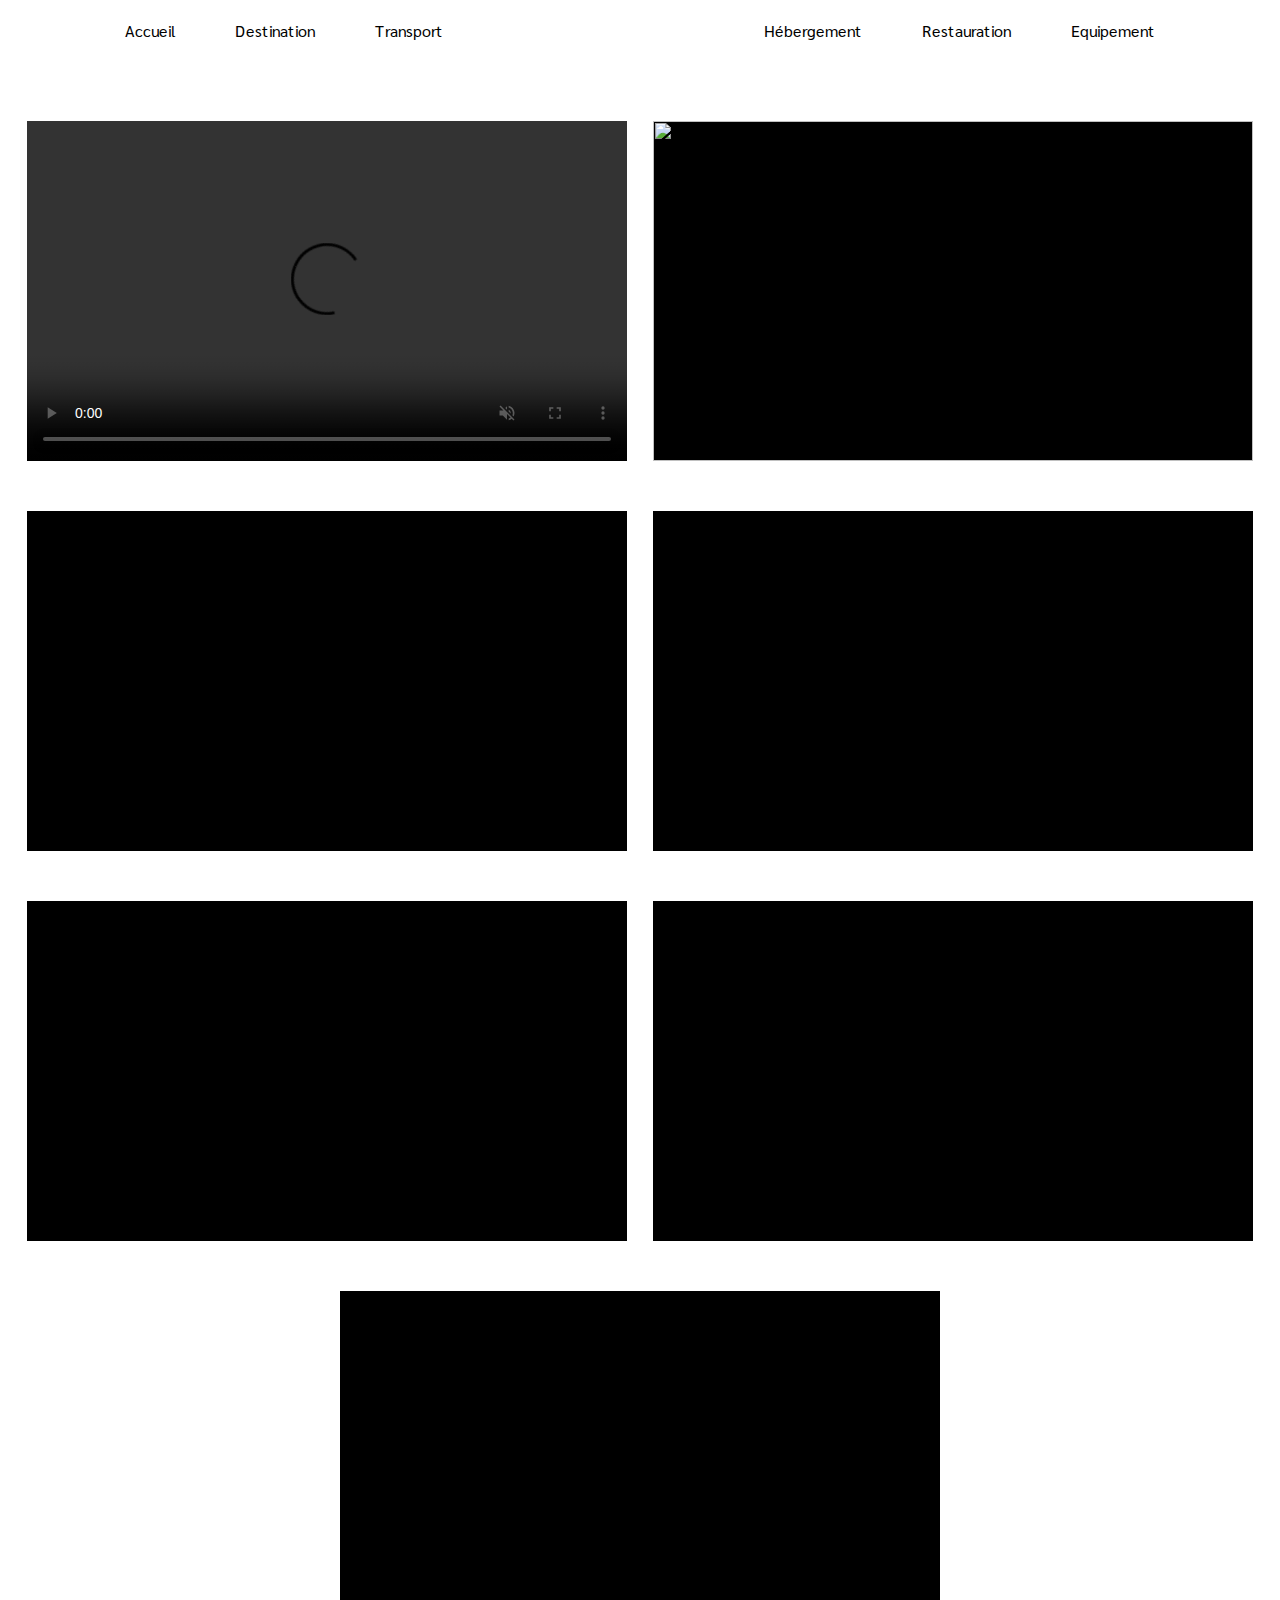
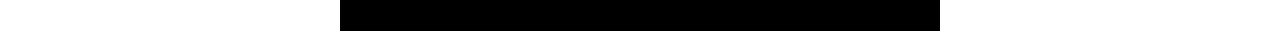
==== Index.html @ 056ba591 "allignement item" ====
<!DOCTYPE html>
<html lang="en">

<head>
    <meta charset="UTF-8">
    <meta name="viewport" content="width=device-width, initial-scale=1.0">
    <meta http-equiv="X-UA-Compatible" content="ie=edge">
    <link rel="stylesheet" href="style.css">
    <link href="https://fonts.googleapis.com/css?family=Sarabun" rel="stylesheet">
    <title>Travelspace</title>
</head>
<body>
    <header>
        <a href="Index.html" class="headertext" id="Accueil">Accueil</a>
        <a href="#" class="headertext" id="Destination">Destination</a>
        <a href="#" class="headertext" id="Transport">Transport</a>
        <a href="#"><img src="Images/Travel Space.png" height="50px" width="auto" /></a>
        <a href="#" class="headertext" id="Hebergement">Hébergement</a>
        <a href="#" class="headertext" id="Restauration">Restauration</a>
        <a href="#" class="headertext" id="Equipement">Equipement</a>
    </header>
    <section>
        <img id="header" src="Images/test.jpeg" alt="Image astro">
        <div id="selection">
            <!-- <img  src="https://images.pexels.com/photos/39644/robonaut-machines-dexterous-humanoid-39644.jpeg?auto=compress&cs=tinysrgb&h=750&w=1260"  class="background2"/>
                <img  src="https://images.pexels.com/photos/41952/neil-armstrong-armstrong-astronaut-space-suit-41952.jpeg?auto=compress&cs=tinysrgb&h=750&w=1260"  class="background2"/>
                <img  src="https://thumb2.holidaypirates.com/kA2Ewfh4G_0s_KQGOvPgg0GaUYo=/657x300/filters:watermark(https://thumb2.holidaypirates.com/5sW5Tf3i__SVWoK_9XfFxhHdUyQ=/657x300/https://media.voyagespirates.fr/images/badges/3315b7/5057.png,0,0,0):quality(90)/https://media.mv.urlaubspiraten.de/images/2018/09/5b8a5e2dc59318805834109miwc81n.jpg" class="background2"/> -->
            <video class="background2" src="Video/annonce" controls autoplay muted>Video</video>
            <!-- <div class="activite"> -->
                <!-- <div class="activiteimage"> -->
                    <img class="background2" src="https://images.pexels.com/photos/2156/sky-earth-space-working.jpg?auto=compress&cs=tinysrgb&h=750&w=1260"
                        alt="">
                    <!-- </div> -->
                <!-- <div class="activitetext">
                    <p>Découvrez "En apesanteur" notre nouvelle activité familial</p>
                </div> -->
            <!-- </div> -->
            <!-- <div class="conteneur"> -->
                <div class="background2"></div>
                <div class="background2"></div>
                <div class="background2"></div>
                <div class="background2"></div>
                <div class="background2"></div>
            <!-- </div> -->
        </div>
    </section>
</body>
</html>
---- style.css ----
* {
    margin: 0;
    padding: 0;
    font-family: 'Sarabun', sans-serif;
}

body {
    background-color: white;
}

header {
    background-color: white;;   
    height: 60px;
    width: 100%;
    position: fixed;
    top: 0;
    display: flex;
    justify-content: center;
    align-items: center;
}

#header {
    width: 100%;
    height: 500px;
    object-fit: cover;
    object-position: 0 -50px;
}
/* 
.headertext {
    background-color: #e0e0e0;
    height: auto;
    width: auto;
} */


a.headertext {
color: black;
text-decoration: none;
padding: 0 30px 0 30px;
}
/* .img2 {
    width: 100%;
    height: 500px;
    object-fit: cover;
    object-position: 0 -500px;
} */

/* div {
    width: 100%;
    height: 300px;
} */

h1 {
    color: white;
}

a:hover {
    color: #CCAC55;
    text-decoration: none;
}

.background {
    background-color: white;
    height: 200px;
    width: 200px;
}

#selection {
    display: flex;
    flex-direction: row;
    justify-content: space-evenly;
    align-items: center;
    margin-top: 50px;
    flex-wrap: wrap;
}

.background2 {
    height: 340px;
    width: 600px;
    background-color: black;
    margin-top: 50px;
}

.activite {
    position: relative;
    display: flex;
    align-items: center;
    justify-content: flex-end;
}

.conteneur
 {

 }

 .activiteimage {
     position: absolute;
     z-index: 1;
 }

 .activitetext {
     position: absolute;
     z-index: 2;
 }
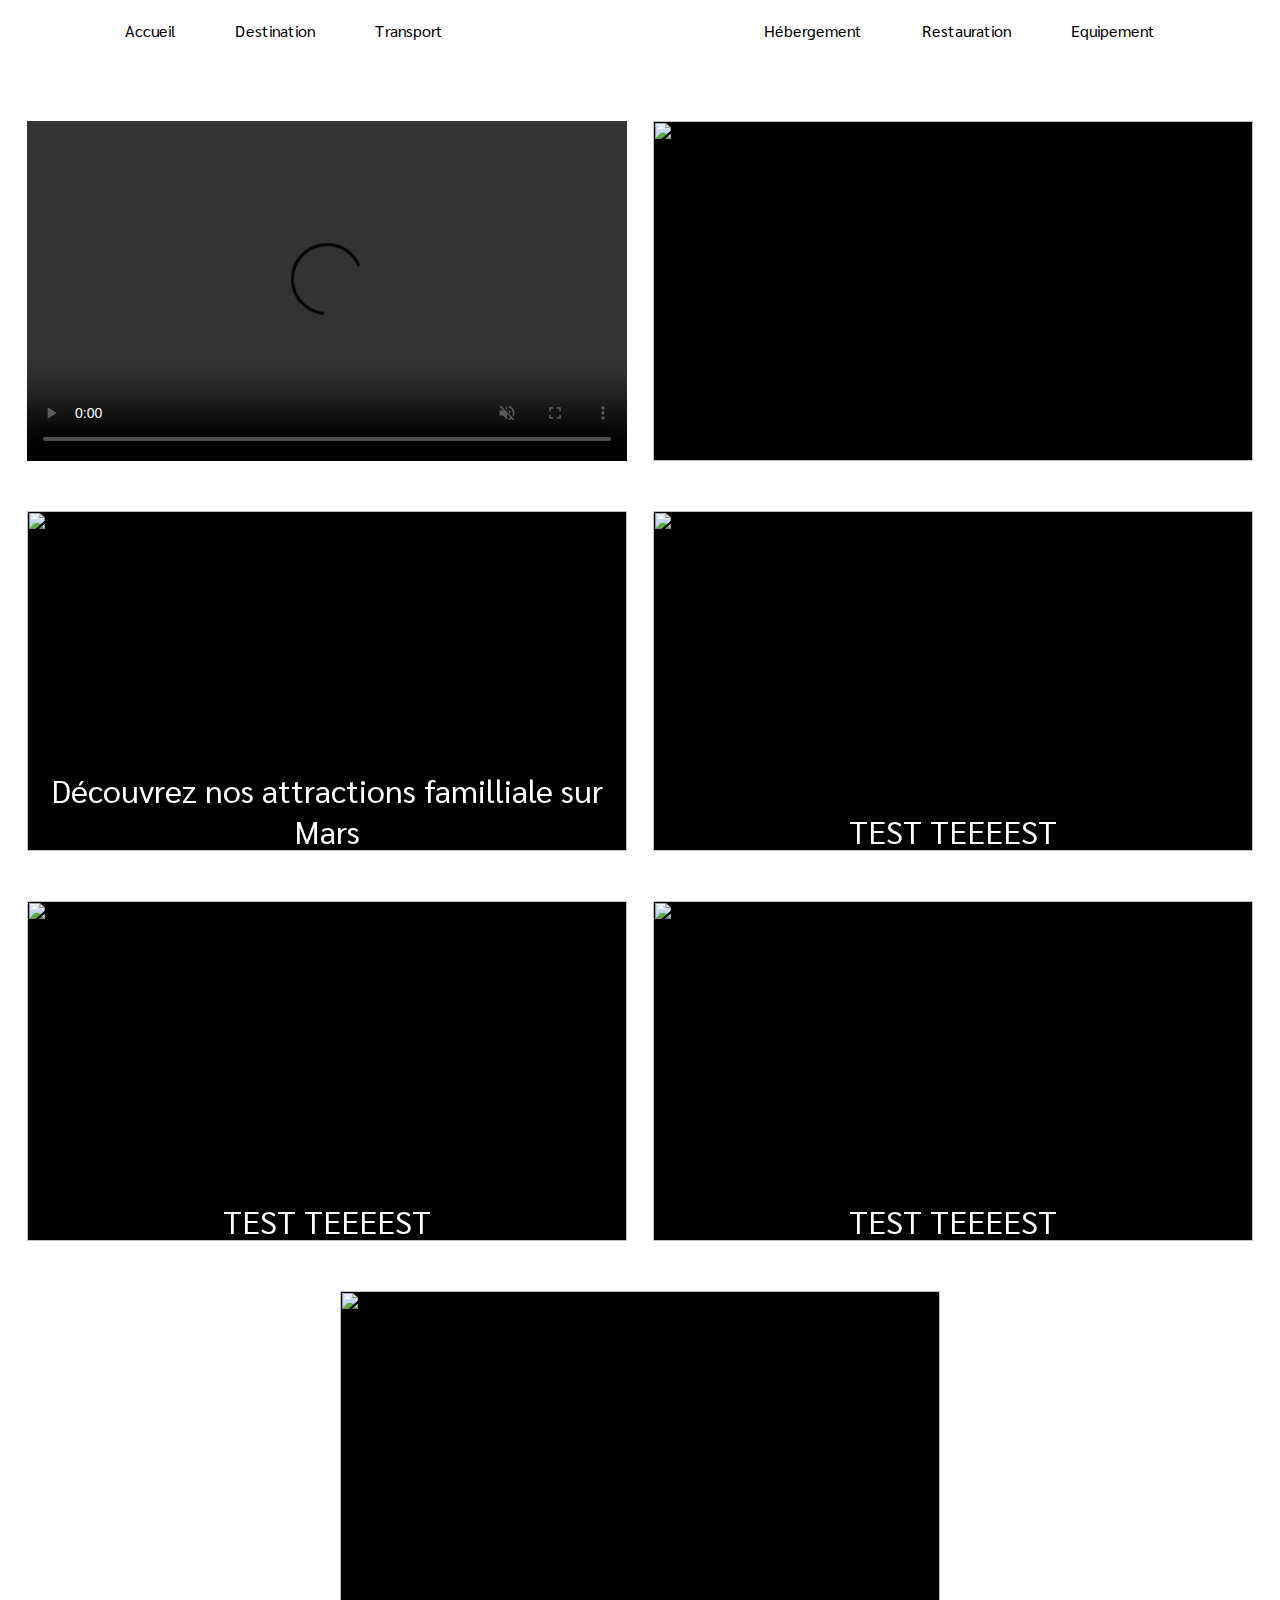
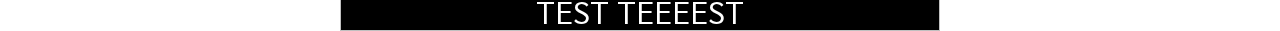
==== commit fe1577cd: "bandeau" ====
--- a/Index.html
+++ b/Index.html
@@ -9,6 +9,7 @@
     <link href="https://fonts.googleapis.com/css?family=Sarabun" rel="stylesheet">
     <title>Travelspace</title>
 </head>
+
 <body>
     <header>
         <a href="Index.html" class="headertext" id="Accueil">Accueil</a>
@@ -22,27 +23,102 @@
     <section>
         <img id="header" src="Images/test.jpeg" alt="Image astro">
         <div id="selection">
-            <!-- <img  src="https://images.pexels.com/photos/39644/robonaut-machines-dexterous-humanoid-39644.jpeg?auto=compress&cs=tinysrgb&h=750&w=1260"  class="background2"/>
-                <img  src="https://images.pexels.com/photos/41952/neil-armstrong-armstrong-astronaut-space-suit-41952.jpeg?auto=compress&cs=tinysrgb&h=750&w=1260"  class="background2"/>
-                <img  src="https://thumb2.holidaypirates.com/kA2Ewfh4G_0s_KQGOvPgg0GaUYo=/657x300/filters:watermark(https://thumb2.holidaypirates.com/5sW5Tf3i__SVWoK_9XfFxhHdUyQ=/657x300/https://media.voyagespirates.fr/images/badges/3315b7/5057.png,0,0,0):quality(90)/https://media.mv.urlaubspiraten.de/images/2018/09/5b8a5e2dc59318805834109miwc81n.jpg" class="background2"/> -->
             <video class="background2" src="Video/annonce" controls autoplay muted>Video</video>
-            <!-- <div class="activite"> -->
-                <!-- <div class="activiteimage"> -->
-                    <img class="background2" src="https://images.pexels.com/photos/2156/sky-earth-space-working.jpg?auto=compress&cs=tinysrgb&h=750&w=1260"
+
+
+
+
+
+            <div class="background2 background3" style="position: relative;">
+                <div class="bandeautext" style="position: absolute; z-index: 3">
+                    <img class="background2 backgroundimg backgroundbandeau" src="https://images.pexels.com/photos/2156/sky-earth-space-working.jpg?auto=compress&cs=tinysrgb&h=750&w=1260"
                         alt="">
-                    <!-- </div> -->
-                <!-- <div class="activitetext">
-                    <p>Découvrez "En apesanteur" notre nouvelle activité familial</p>
-                </div> -->
-            <!-- </div> -->
-            <!-- <div class="conteneur"> -->
-                <div class="background2"></div>
-                <div class="background2"></div>
-                <div class="background2"></div>
-                <div class="background2"></div>
-                <div class="background2"></div>
-            <!-- </div> -->
+
+                </div>
+                <div style="position: absolute;  width:600px; height:340px; z-index:2; bottom: 0; font-size:200%">
+                    <p class="bandeautext" style="text-align: center">Promo : 30% offert pour votre premier voyage spatial </p>
+
+
+                </div>
+            </div>
+
+
+
+            <div class="background2 background3" style="position: relative;">
+                <div style="position: absolute; z-index: 1">
+                    <img class="background2 backgroundimg" src="https://images.pexels.com/photos/1209751/pexels-photo-1209751.jpeg?auto=compress&cs=tinysrgb&h=750&w=1260"
+                        alt="">
+
+                </div>
+                <div style="position: absolute;  width:600px; height:340px; z-index:2; bottom: 0; font-size:200%">
+                    <p class="bandeautext" style="text-align: center">Découvrez nos attractions familliale sur Mars</p>
+
+
+                </div>
+            </div>
+
+
+
+            <div class="background2 background3" style="position: relative;">
+                <div style="position: absolute; z-index: 1">
+                    <img class="background2 backgroundimg" src="https://images.pexels.com/photos/2156/sky-earth-space-working.jpg?auto=compress&cs=tinysrgb&h=750&w=1260"
+                        alt="">
+
+                </div>
+                <div style="position: absolute;  width:600px; height:340px; z-index:2; bottom: 0; font-size:200%">
+                    <p class="bandeautext" style="text-align: center">TEST TEEEEST</p>
+
+
+                </div>
+            </div>
+
+
+
+            <div class="background2 background3" style="position: relative;">
+                <div style="position: absolute; z-index: 1">
+                    <img class="background2 backgroundimg" src="https://images.pexels.com/photos/2156/sky-earth-space-working.jpg?auto=compress&cs=tinysrgb&h=750&w=1260"
+                        alt="">
+
+                </div>
+                <div style="position: absolute;  width:600px; height:340px; z-index:2; bottom: 0; font-size:200%">
+                    <p class="bandeautext" style="text-align: center">TEST TEEEEST</p>
+
+
+                </div>
+            </div>
+
+
+
+            <div class="background2 background3" style="position: relative;">
+                <div style="position: absolute; z-index: 1">
+                    <img class="background2 backgroundimg" src="https://images.pexels.com/photos/2156/sky-earth-space-working.jpg?auto=compress&cs=tinysrgb&h=750&w=1260"
+                        alt="">
+
+                </div>
+                <div style="position: absolute;  width:600px; height:340px; z-index:2; bottom: 0; font-size:200%">
+                    <p class="bandeautext" style="text-align: center">TEST TEEEEST</p>
+
+
+                </div>
+            </div>
+
+
+
+            <div class="background2 background3" style="position: relative;">
+                <div style="position: absolute; z-index: 1">
+                    <img class="background2 backgroundimg" src="https://images.pexels.com/photos/2156/sky-earth-space-working.jpg?auto=compress&cs=tinysrgb&h=750&w=1260"
+                        alt="">
+
+                </div>
+                <div style="position: absolute;  width:600px; height:340px; z-index:2; bottom: 0; font-size:200%">
+                    <p class="bandeautext" style="text-align: center">TEST TEEEEST</p>
+
+
+                </div>
+            </div>
+
         </div>
     </section>
 </body>
+
 </html>--- a/style.css
+++ b/style.css
@@ -72,6 +72,8 @@
     align-items: center;
     margin-top: 50px;
     flex-wrap: wrap;
+    position: relative;
+    text-align: center;
 }
 
 .background2 {
@@ -79,6 +81,7 @@
     width: 600px;
     background-color: black;
     margin-top: 50px;
+    
 }
 
 .activite {
@@ -101,4 +104,23 @@
  .activitetext {
      position: absolute;
      z-index: 2;
- }+ }
+
+ .backgroundimg {
+     margin-top: 0;
+ }
+
+ .background3 :last-child {
+    display: flex; 
+    justify-content: center;
+    align-items: flex-end;
+    color: white;
+    border-block-end: black 20px;
+    
+ }
+
+/* .bandeautext {
+    z-index: 3;
+}
+    
+} */
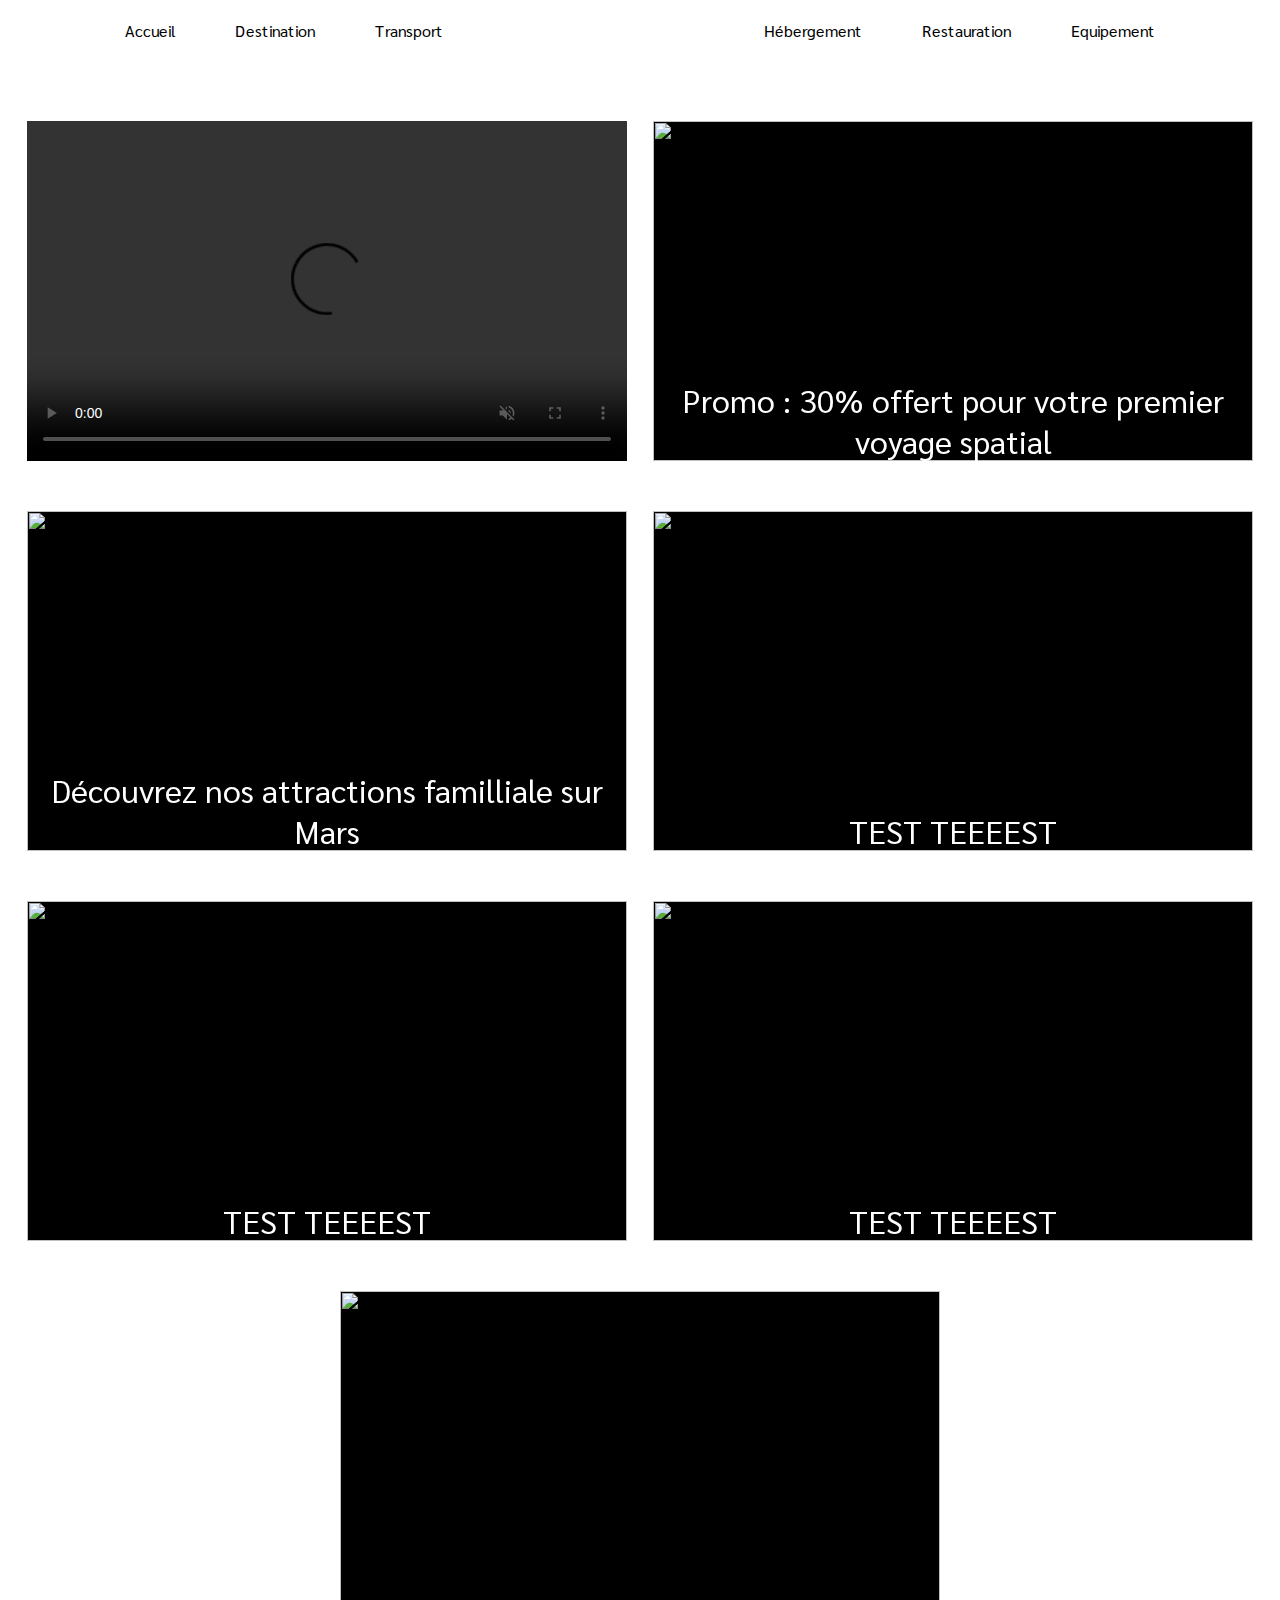
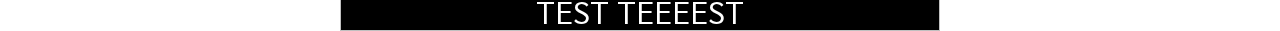
==== commit 4f1975ed: "bandeau2" ====
--- a/Index.html
+++ b/Index.html
@@ -30,7 +30,7 @@
 
 
             <div class="background2 background3" style="position: relative;">
-                <div class="bandeautext" style="position: absolute; z-index: 3">
+                <div class="bandeautext"style="position: absolute; z-index: 1">
                     <img class="background2 backgroundimg backgroundbandeau" src="https://images.pexels.com/photos/2156/sky-earth-space-working.jpg?auto=compress&cs=tinysrgb&h=750&w=1260"
                         alt="">
 
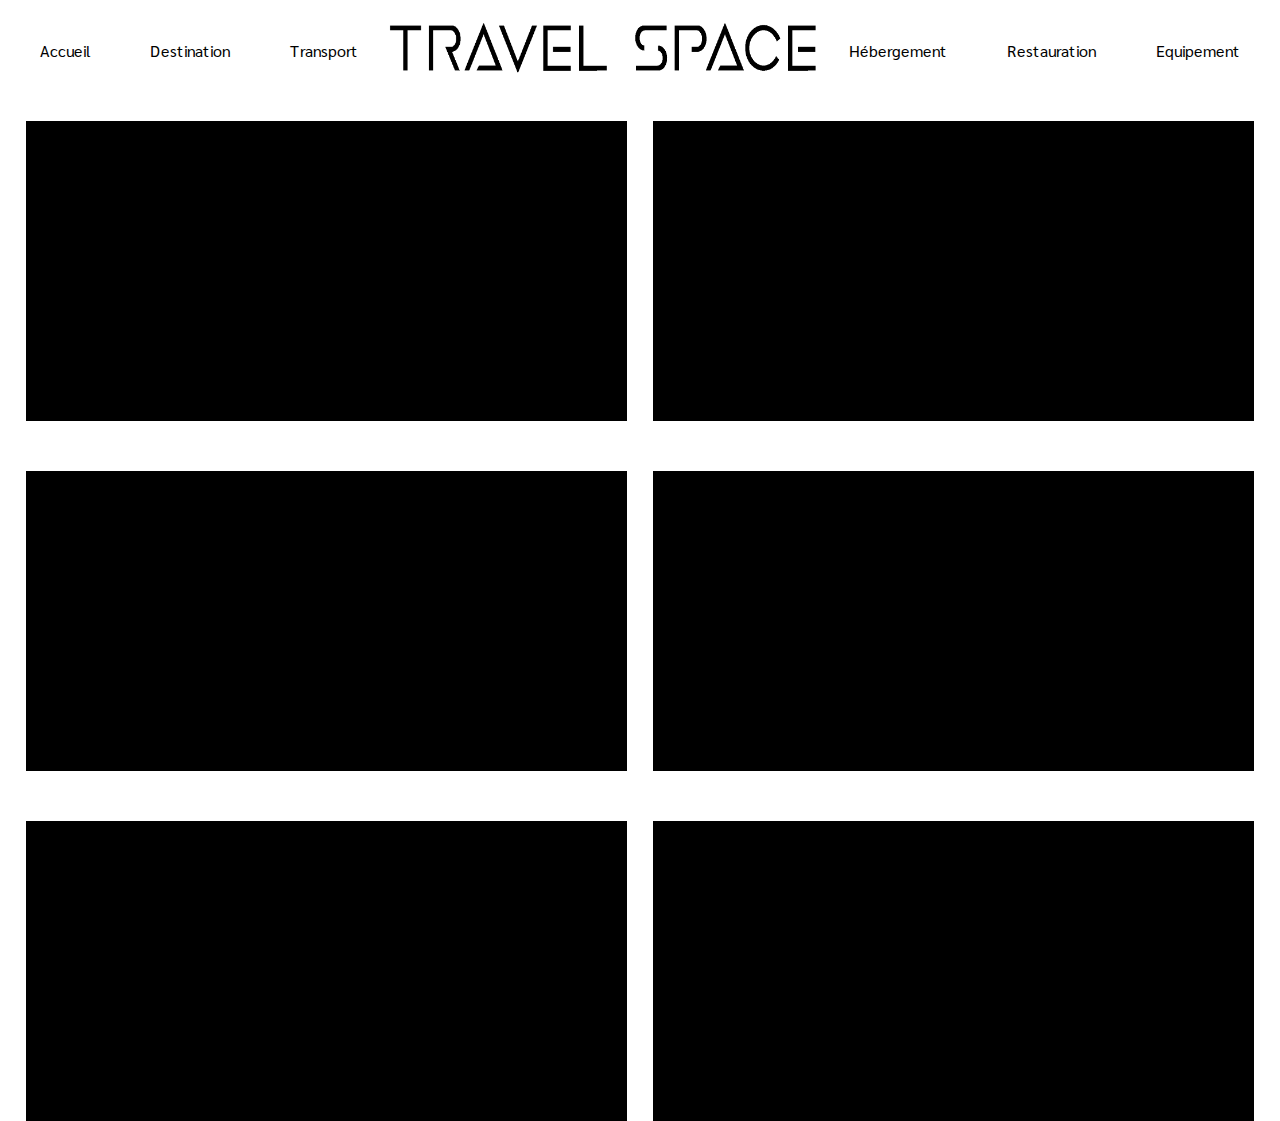
==== commit b1c97122: "creation pages supplémentaires" ====
--- a/Index.html
+++ b/Index.html
@@ -10,115 +10,41 @@
     <title>Travelspace</title>
 </head>
 
-<body>
-    <header>
-        <a href="Index.html" class="headertext" id="Accueil">Accueil</a>
-        <a href="#" class="headertext" id="Destination">Destination</a>
-        <a href="#" class="headertext" id="Transport">Transport</a>
-        <a href="#"><img src="Images/Travel Space.png" height="50px" width="auto" /></a>
-        <a href="#" class="headertext" id="Hebergement">Hébergement</a>
-        <a href="#" class="headertext" id="Restauration">Restauration</a>
-        <a href="#" class="headertext" id="Equipement">Equipement</a>
-    </header>
-    <section>
-        <img id="header" src="Images/test.jpeg" alt="Image astro">
-        <div id="selection">
-            <video class="background2" src="Video/annonce" controls autoplay muted>Video</video>
 
 
 
+<body>
 
+    <header>
+        <a href="/Index.html" class="headertext" id="Accueil">Accueil</a>
+        <a href="/Destination/destination.html" class="headertext" id="Destination">Destination</a>
+        <a href="/Transport/transport.html" class="headertext" id="Transport">Transport</a>
+        <a href="#"><img  src="Images/TravelSpace.png" height="50px" width="auto"/></a>
+        <a href="/Hebergement/hebergement.html" class="headertext" id="Hebergement">Hébergement</a>
+        <a href="/Restauration/restauration.html" class="headertext" id="Restauration">Restauration</a>
+        <a href="/Equipement/equipement.html" class="headertext" id="Equipement">Equipement</a>
+    </header>
 
-            <div class="background2 background3" style="position: relative;">
-                <div class="bandeautext"style="position: absolute; z-index: 1">
-                    <img class="background2 backgroundimg backgroundbandeau" src="https://images.pexels.com/photos/2156/sky-earth-space-working.jpg?auto=compress&cs=tinysrgb&h=750&w=1260"
-                        alt="">
+    <section>
+        <img id="header" src="Images/test.jpeg" alt="Image astro">
+            <div id="selection">
+                <!-- <img  src="https://images.pexels.com/photos/39644/robonaut-machines-dexterous-humanoid-39644.jpeg?auto=compress&cs=tinysrgb&h=750&w=1260"  class="background2"/>
+                <img  src="https://images.pexels.com/photos/41952/neil-armstrong-armstrong-astronaut-space-suit-41952.jpeg?auto=compress&cs=tinysrgb&h=750&w=1260"  class="background2"/>
+                <img  src="https://thumb2.holidaypirates.com/kA2Ewfh4G_0s_KQGOvPgg0GaUYo=/657x300/filters:watermark(https://thumb2.holidaypirates.com/5sW5Tf3i__SVWoK_9XfFxhHdUyQ=/657x300/https://media.voyagespirates.fr/images/badges/3315b7/5057.png,0,0,0):quality(90)/https://media.mv.urlaubspiraten.de/images/2018/09/5b8a5e2dc59318805834109miwc81n.jpg" class="background2"/> -->
+                <div class="background2"></div>
+                <div class="background2"></div>
+                <div class="background2"></div>
+                <div class="background2"></div>
+                <div class="background2"></div>
+                <div class="background2"></div>
+            </div>
+    </section>
 
-                </div>
-                <div style="position: absolute;  width:600px; height:340px; z-index:2; bottom: 0; font-size:200%">
-                    <p class="bandeautext" style="text-align: center">Promo : 30% offert pour votre premier voyage spatial </p>
-
-
-                </div>
-            </div>
-
-
-
-            <div class="background2 background3" style="position: relative;">
-                <div style="position: absolute; z-index: 1">
-                    <img class="background2 backgroundimg" src="https://images.pexels.com/photos/1209751/pexels-photo-1209751.jpeg?auto=compress&cs=tinysrgb&h=750&w=1260"
-                        alt="">
-
-                </div>
-                <div style="position: absolute;  width:600px; height:340px; z-index:2; bottom: 0; font-size:200%">
-                    <p class="bandeautext" style="text-align: center">Découvrez nos attractions familliale sur Mars</p>
-
-
-                </div>
-            </div>
-
-
-
-            <div class="background2 background3" style="position: relative;">
-                <div style="position: absolute; z-index: 1">
-                    <img class="background2 backgroundimg" src="https://images.pexels.com/photos/2156/sky-earth-space-working.jpg?auto=compress&cs=tinysrgb&h=750&w=1260"
-                        alt="">
-
-                </div>
-                <div style="position: absolute;  width:600px; height:340px; z-index:2; bottom: 0; font-size:200%">
-                    <p class="bandeautext" style="text-align: center">TEST TEEEEST</p>
-
-
-                </div>
-            </div>
-
-
-
-            <div class="background2 background3" style="position: relative;">
-                <div style="position: absolute; z-index: 1">
-                    <img class="background2 backgroundimg" src="https://images.pexels.com/photos/2156/sky-earth-space-working.jpg?auto=compress&cs=tinysrgb&h=750&w=1260"
-                        alt="">
-
-                </div>
-                <div style="position: absolute;  width:600px; height:340px; z-index:2; bottom: 0; font-size:200%">
-                    <p class="bandeautext" style="text-align: center">TEST TEEEEST</p>
-
-
-                </div>
-            </div>
-
-
-
-            <div class="background2 background3" style="position: relative;">
-                <div style="position: absolute; z-index: 1">
-                    <img class="background2 backgroundimg" src="https://images.pexels.com/photos/2156/sky-earth-space-working.jpg?auto=compress&cs=tinysrgb&h=750&w=1260"
-                        alt="">
-
-                </div>
-                <div style="position: absolute;  width:600px; height:340px; z-index:2; bottom: 0; font-size:200%">
-                    <p class="bandeautext" style="text-align: center">TEST TEEEEST</p>
-
-
-                </div>
-            </div>
-
-
-
-            <div class="background2 background3" style="position: relative;">
-                <div style="position: absolute; z-index: 1">
-                    <img class="background2 backgroundimg" src="https://images.pexels.com/photos/2156/sky-earth-space-working.jpg?auto=compress&cs=tinysrgb&h=750&w=1260"
-                        alt="">
-
-                </div>
-                <div style="position: absolute;  width:600px; height:340px; z-index:2; bottom: 0; font-size:200%">
-                    <p class="bandeautext" style="text-align: center">TEST TEEEEST</p>
-
-
-                </div>
-            </div>
-
-        </div>
-    </section>
+    <footer>
+        <div class="mentionlegales"></div>
+        
+    </footer>
+    
 </body>
 
 </html>--- a/style.css
+++ b/style.css
@@ -6,17 +6,24 @@
 
 body {
     background-color: white;
+     
+
+
+    
 }
 
 header {
     background-color: white;;   
-    height: 60px;
+    height: 100px;
     width: 100%;
     position: fixed;
     top: 0;
     display: flex;
     justify-content: center;
     align-items: center;
+    
+    
+    
 }
 
 #header {
@@ -24,19 +31,21 @@
     height: 500px;
     object-fit: cover;
     object-position: 0 -50px;
+    
 }
-/* 
-.headertext {
+
+#headertext {
     background-color: #e0e0e0;
-    height: auto;
-    width: auto;
-} */
+    height: 50px;
+}
 
 
 a.headertext {
-color: black;
-text-decoration: none;
-padding: 0 30px 0 30px;
+    color: black;
+    text-decoration: none;
+    padding: 0 30px 0 30px;
+
+
 }
 /* .img2 {
     width: 100%;
@@ -45,10 +54,11 @@
     object-position: 0 -500px;
 } */
 
-/* div {
+div {
     width: 100%;
     height: 300px;
-} */
+    
+}
 
 h1 {
     color: white;
@@ -57,6 +67,7 @@
 a:hover {
     color: #CCAC55;
     text-decoration: none;
+    
 }
 
 .background {
@@ -66,61 +77,38 @@
 }
 
 #selection {
+
     display: flex;
     flex-direction: row;
     justify-content: space-evenly;
     align-items: center;
     margin-top: 50px;
     flex-wrap: wrap;
-    position: relative;
-    text-align: center;
 }
 
 .background2 {
-    height: 340px;
-    width: 600px;
+    
+    height: 300px;
+    width: 601px;
     background-color: black;
     margin-top: 50px;
+
+}
+/* css page destination */
+
+.photosdestination {
+    display: flex;
+    flex-direction: row;
+    justify-content: space-around;
+    margin-top: 250px;
     
 }
-
-.activite {
-    position: relative;
-    display: flex;
-    align-items: center;
-    justify-content: flex-end;
+.photomars {
+    height: 550px; 
+    width: 700px;
 }
 
-.conteneur
- {
-
- }
-
- .activiteimage {
-     position: absolute;
-     z-index: 1;
- }
-
- .activitetext {
-     position: absolute;
-     z-index: 2;
- }
-
- .backgroundimg {
-     margin-top: 0;
- }
-
- .background3 :last-child {
-    display: flex; 
-    justify-content: center;
-    align-items: flex-end;
-    color: white;
-    border-block-end: black 20px;
-    
- }
-
-/* .bandeautext {
-    z-index: 3;
-}
-    
-} */
+.photolune {
+    height: 550px; 
+    width: 700px;
+}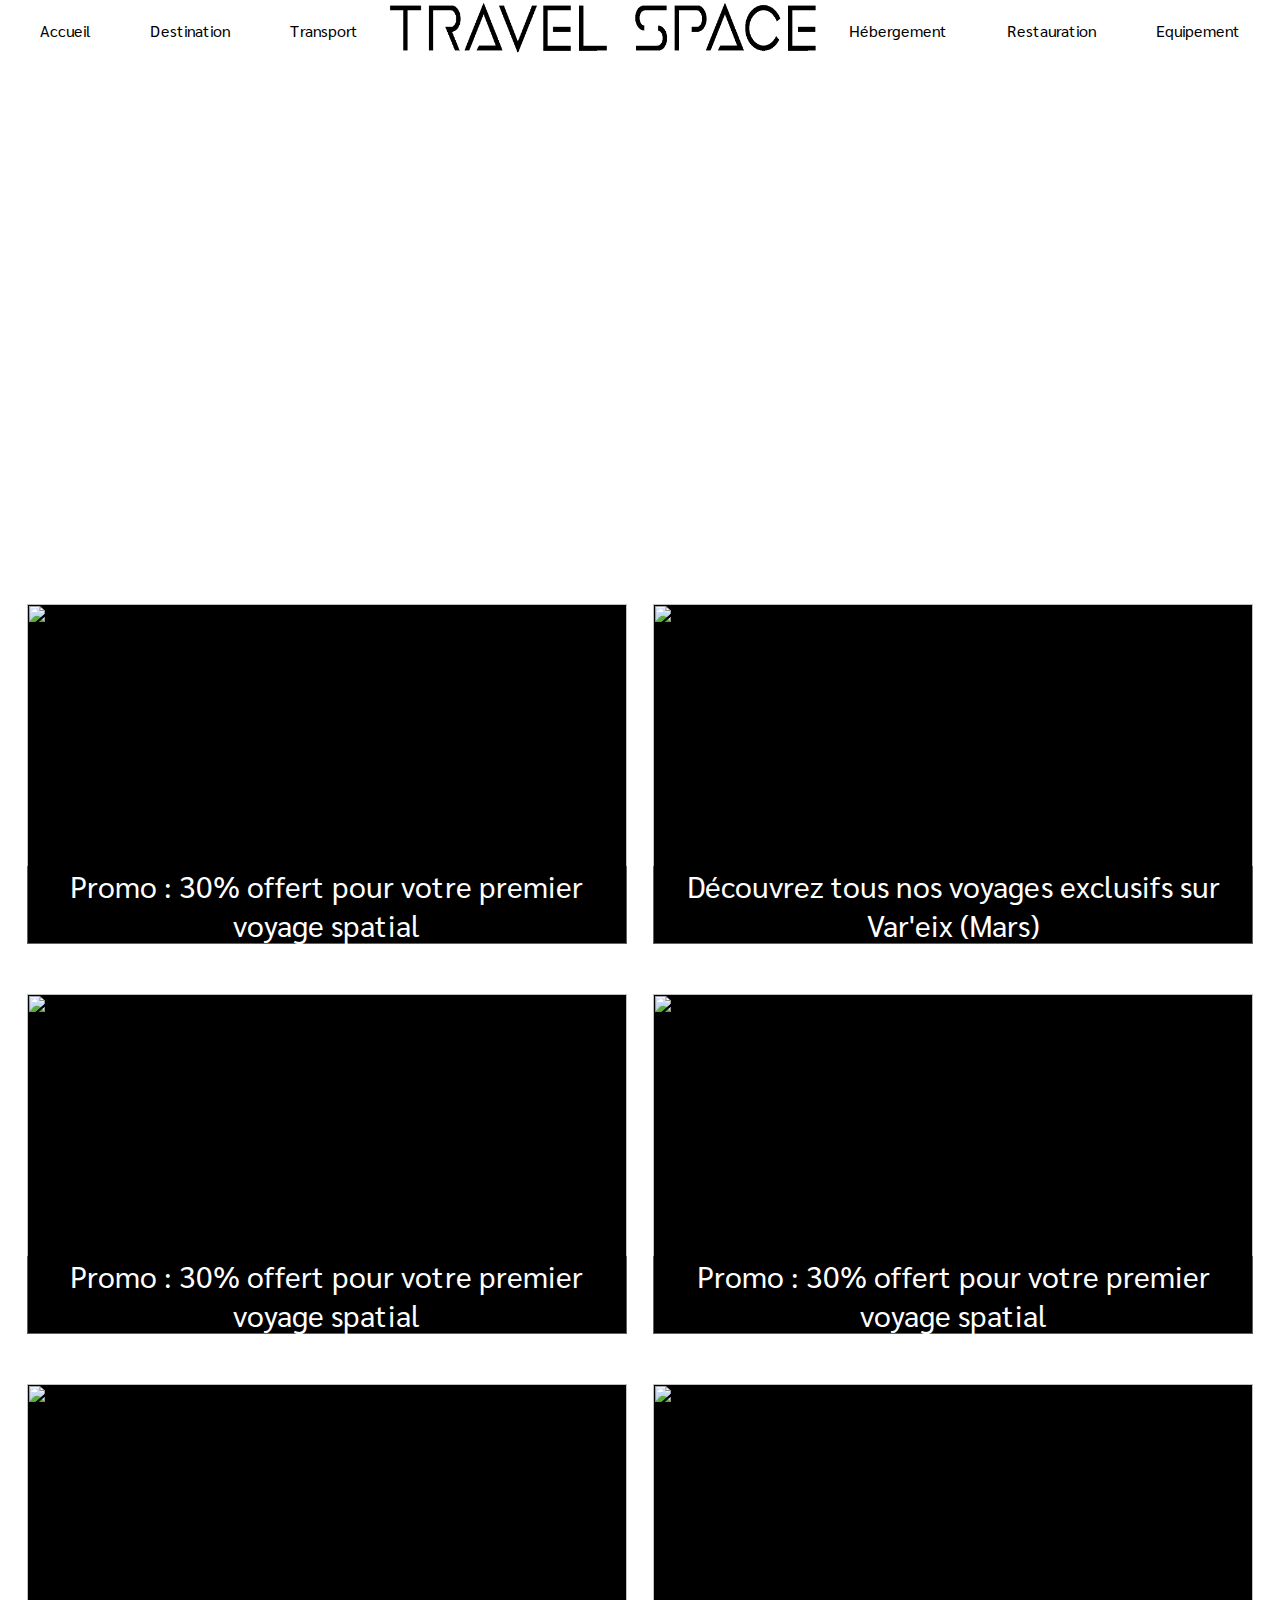
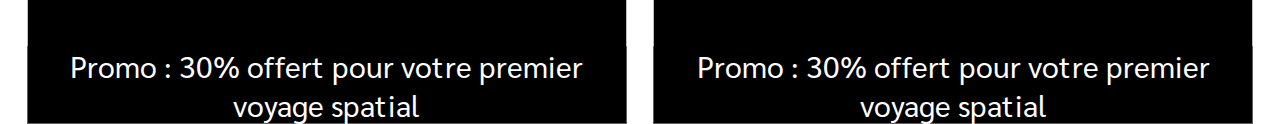
==== commit aef2de98: "Modification" ====
--- a/Index.html
+++ b/Index.html
@@ -10,41 +10,126 @@
     <title>Travelspace</title>
 </head>
 
+<body>
+    <header>
+        <a href="Index.html" class="headertext" id="Accueil">Accueil</a>
+        <a href="#" class="headertext" id="Destination">Destination</a>
+        <a href="#" class="headertext" id="Transport">Transport</a>
+        <a href="#"><img src="Images/TravelSpace.png" height="50px" width="auto" /></a>
+        <a href="#" class="headertext" id="Hebergement">Hébergement</a>
+        <a href="#" class="headertext" id="Restauration">Restauration</a>
+        <a href="#" class="headertext" id="Equipement">Equipement</a>
+    </header>
+    <section>
+        <video id="header" src="Video/sky.mp4" autoplay loop></video>
+        <div id="selection">
 
 
 
-<body>
+            
 
-    <header>
-        <a href="/Index.html" class="headertext" id="Accueil">Accueil</a>
-        <a href="/Destination/destination.html" class="headertext" id="Destination">Destination</a>
-        <a href="/Transport/transport.html" class="headertext" id="Transport">Transport</a>
-        <a href="#"><img  src="Images/TravelSpace.png" height="50px" width="auto"/></a>
-        <a href="/Hebergement/hebergement.html" class="headertext" id="Hebergement">Hébergement</a>
-        <a href="/Restauration/restauration.html" class="headertext" id="Restauration">Restauration</a>
-        <a href="/Equipement/equipement.html" class="headertext" id="Equipement">Equipement</a>
-    </header>
 
-    <section>
-        <img id="header" src="Images/test.jpeg" alt="Image astro">
-            <div id="selection">
-                <!-- <img  src="https://images.pexels.com/photos/39644/robonaut-machines-dexterous-humanoid-39644.jpeg?auto=compress&cs=tinysrgb&h=750&w=1260"  class="background2"/>
-                <img  src="https://images.pexels.com/photos/41952/neil-armstrong-armstrong-astronaut-space-suit-41952.jpeg?auto=compress&cs=tinysrgb&h=750&w=1260"  class="background2"/>
-                <img  src="https://thumb2.holidaypirates.com/kA2Ewfh4G_0s_KQGOvPgg0GaUYo=/657x300/filters:watermark(https://thumb2.holidaypirates.com/5sW5Tf3i__SVWoK_9XfFxhHdUyQ=/657x300/https://media.voyagespirates.fr/images/badges/3315b7/5057.png,0,0,0):quality(90)/https://media.mv.urlaubspiraten.de/images/2018/09/5b8a5e2dc59318805834109miwc81n.jpg" class="background2"/> -->
-                <div class="background2"></div>
-                <div class="background2"></div>
-                <div class="background2"></div>
-                <div class="background2"></div>
-                <div class="background2"></div>
-                <div class="background2"></div>
-            </div>
+
+                    <div class="background2 background3 parent" style="position: relative;" >
+                        <div  class="bandeautext child bg-one" style="position: absolute; z-index: 1" >
+                            <img class="background2 backgroundimg backgroundbandeau" src="https://images.pexels.com/photos/2156/sky-earth-space-working.jpg?auto=compress&cs=tinysrgb&h=750&w=1260"
+                                alt="">
+                        </div>
+                        <div style="position: absolute;  width:600px; height:340px; z-index:2; bottom: 0; font-size:200%">
+                            <div class="colorBack">
+                                <p class="bandeautext" style="text-align: center">Promo : 30% offert pour votre premier
+                                    voyage spatial</p>
+                            </div>
+                        </div>
+                    </div>
+
+                    <div class="background2 background3 parent" style="position: relative;" >
+                            <div  class="bandeautext child bg-one" style="position: absolute; z-index: 1" >
+                                <img class="background2 backgroundimg backgroundbandeau" src="https://images3.alphacoders.com/953/thumb-1920-95395.jpg"
+                                    alt="">
+                            </div>
+                            <div style="position: absolute;  width:600px; height:340px; z-index:2; bottom: 0; font-size:200%">
+                                <div class="colorBack">
+                                    <p class="bandeautext" style="text-align: center">Découvrez tous nos voyages exclusifs sur Var'eix (Mars)</p>
+                                </div>
+                            </div>
+                        </div>
+
+                        <div class="background2 background3 parent" style="position: relative;" >
+                                <div  class="bandeautext child bg-one" style="position: absolute; z-index: 1" >
+                                    <img class="background2 backgroundimg backgroundbandeau" src="https://images.pexels.com/photos/2156/sky-earth-space-working.jpg?auto=compress&cs=tinysrgb&h=750&w=1260"
+                                        alt="">
+                                </div>
+                                <div style="position: absolute;  width:600px; height:340px; z-index:2; bottom: 0; font-size:200%">
+                                    <div class="colorBack">
+                                        <p class="bandeautext" style="text-align: center">Promo : 30% offert pour votre premier
+                                            voyage spatial</p>
+                                    </div>
+                                </div>
+                            </div>
+
+                            <div class="background2 background3 parent" style="position: relative;" >
+                                    <div  class="bandeautext child bg-one" style="position: absolute; z-index: 1" >
+                                        <img class="background2 backgroundimg backgroundbandeau" src="https://images.pexels.com/photos/2156/sky-earth-space-working.jpg?auto=compress&cs=tinysrgb&h=750&w=1260"
+                                            alt="">
+                                    </div>
+                                    <div style="position: absolute;  width:600px; height:340px; z-index:2; bottom: 0; font-size:200%">
+                                        <div class="colorBack">
+                                            <p class="bandeautext" style="text-align: center">Promo : 30% offert pour votre premier
+                                                voyage spatial</p>
+                                        </div>
+                                    </div>
+                                </div>
+
+                                <div class="background2 background3 parent" style="position: relative;" >
+                                        <div  class="bandeautext child bg-one" style="position: absolute; z-index: 1" >
+                                            <img class="background2 backgroundimg backgroundbandeau" src="https://images.pexels.com/photos/2156/sky-earth-space-working.jpg?auto=compress&cs=tinysrgb&h=750&w=1260"
+                                                alt="">
+                                        </div>
+                                        <div style="position: absolute;  width:600px; height:340px; z-index:2; bottom: 0; font-size:200%">
+                                            <div class="colorBack">
+                                                <p class="bandeautext" style="text-align: center">Promo : 30% offert pour votre premier
+                                                    voyage spatial</p>
+                                            </div>
+                                        </div>
+                                    </div>
+
+                                    <div class="background2 background3 parent" style="position: relative;" >
+                                            <div  class="bandeautext child bg-one" style="position: absolute; z-index: 1" >
+                                                <img class="background2 backgroundimg backgroundbandeau" src="https://images.pexels.com/photos/2156/sky-earth-space-working.jpg?auto=compress&cs=tinysrgb&h=750&w=1260"
+                                                    alt="">
+                                            </div>
+                                            <div style="position: absolute;  width:600px; height:340px; z-index:2; bottom: 0; font-size:200%">
+                                                <div class="colorBack">
+                                                    <p class="bandeautext" style="text-align: center">Promo : 30% offert pour votre premier
+                                                        voyage spatial</p>
+                                                </div>
+                                            </div>
+                                        </div>
+
+
+                    
+
+
+
+                    <!-- TEST TEST TEST TEST TEST TEST TEST TEST -->
+
+
+
+
+                    <!-- TEST TEST TEST TEST TEST TEST TEST TEST -->
+
+
+
+
+
+
+
+
+
+
+                </div>
     </section>
-
-    <footer>
-        <div class="mentionlegales"></div>
-        
-    </footer>
-    
 </body>
 
 </html>--- a/style.css
+++ b/style.css
@@ -6,24 +6,18 @@
 
 body {
     background-color: white;
-     
-
-
-    
 }
 
 header {
     background-color: white;;   
-    height: 100px;
+    height: 60px;
     width: 100%;
     position: fixed;
     top: 0;
     display: flex;
     justify-content: center;
     align-items: center;
-    
-    
-    
+    z-index: 5;
 }
 
 #header {
@@ -32,20 +26,26 @@
     object-fit: cover;
     object-position: 0 -50px;
     
-}
+    
+}
+/* 
+.headertext {
+    background-color: #e0e0e0;
+    height: auto;
+    width: auto;
+} */
 
 #headertext {
     background-color: #e0e0e0;
     height: 50px;
+   
 }
 
 
 a.headertext {
-    color: black;
-    text-decoration: none;
-    padding: 0 30px 0 30px;
-
-
+color: black;
+text-decoration: none;
+padding: 0 30px 0 30px;
 }
 /* .img2 {
     width: 100%;
@@ -54,11 +54,10 @@
     object-position: 0 -500px;
 } */
 
-div {
+/* div {
     width: 100%;
     height: 300px;
-    
-}
+} */
 
 h1 {
     color: white;
@@ -67,7 +66,6 @@
 a:hover {
     color: #CCAC55;
     text-decoration: none;
-    
 }
 
 .background {
@@ -77,38 +75,139 @@
 }
 
 #selection {
-
     display: flex;
     flex-direction: row;
     justify-content: space-evenly;
     align-items: center;
     margin-top: 50px;
     flex-wrap: wrap;
+    /* position: relative;
+    text-align: center;
+    border-block-end: black 20px;
+    display: grid;
+    grid-template-columns: repeat(3/1fr);
+    grid-template-rows: repeat(3/1fr); */
 }
 
 .background2 {
-    
-    height: 300px;
-    width: 601px;
+    height: 340px;
+    width: 600px;
     background-color: black;
     margin-top: 50px;
-
-}
-/* css page destination */
-
-.photosdestination {
+    
+}
+
+.activite {
+    position: relative;
     display: flex;
-    flex-direction: row;
-    justify-content: space-around;
-    margin-top: 250px;
-    
-}
-.photomars {
-    height: 550px; 
-    width: 700px;
-}
-
-.photolune {
-    height: 550px; 
-    width: 700px;
-}+    align-items: center;
+    justify-content: flex-end;
+}
+
+.conteneur
+ {
+
+ }
+
+ .activiteimage {
+     position: absolute;
+     z-index: 1;
+ }
+
+ .activitetext {
+     position: absolute;
+     z-index: 2;
+ }
+
+ .backgroundimg {
+     margin-top: 0;
+ }
+
+ .background3 :last-child {
+    display: flex; 
+    justify-content: center;
+    align-items: flex-end;
+    color: white;
+    border-block-end: black 20px;
+    
+ }
+
+.colorBack {
+    background-color: rgba(0, 0, 0, 0.5);
+    width: 100%;
+    /* opacity: 0.5; */
+}
+
+.bandeautext {
+    font-size: 30px;
+}
+
+
+/* TEST TEST TEST TEST TEST TEST TEST */
+
+html, body {margin:0px; padding: 0px;}
+
+nav {
+    background-color: #34495e;
+    height: 80px;
+        position: fixed;
+        width: 100vw;
+        top: 0;
+        z-index: 999;
+}
+
+#logo {height: 80px; margin-left: 20px;}
+
+.wrapper {
+    padding: 50px 50px;
+    max-width: 1200px;
+    text-align: center;
+    margin-left: auto;
+    margin-right: auto;
+        margin-top: 80px;
+}
+
+.right {float: right !important;}
+/* Image zoom on hover + Overlay colour */
+.parent {
+   
+    overflow: hidden;
+    cursor: pointer;
+}
+
+.child {
+    height: 100%;
+    width: 100%;
+    background-size: cover;
+    background-repeat: no-repeat;
+    -webkit-transition: all .5s;
+    -moz-transition: all .5s;
+    -o-transition: all .5s;
+    transition: all .5s;
+}
+
+p {
+    color: white;
+}
+/* */
+.bg-one {
+    width:600px; height:340px;
+}
+
+.parent {
+    width:600px; height:340px
+}
+
+.parent:hover .child, .parent:focus .child {
+    -ms-transform: scale(1.2);
+    -moz-transform: scale(1.2);
+    -webkit-transform: scale(1.2);
+    -o-transform: scale(1.2);
+    transform: scale(1.2);
+}
+
+
+
+
+
+
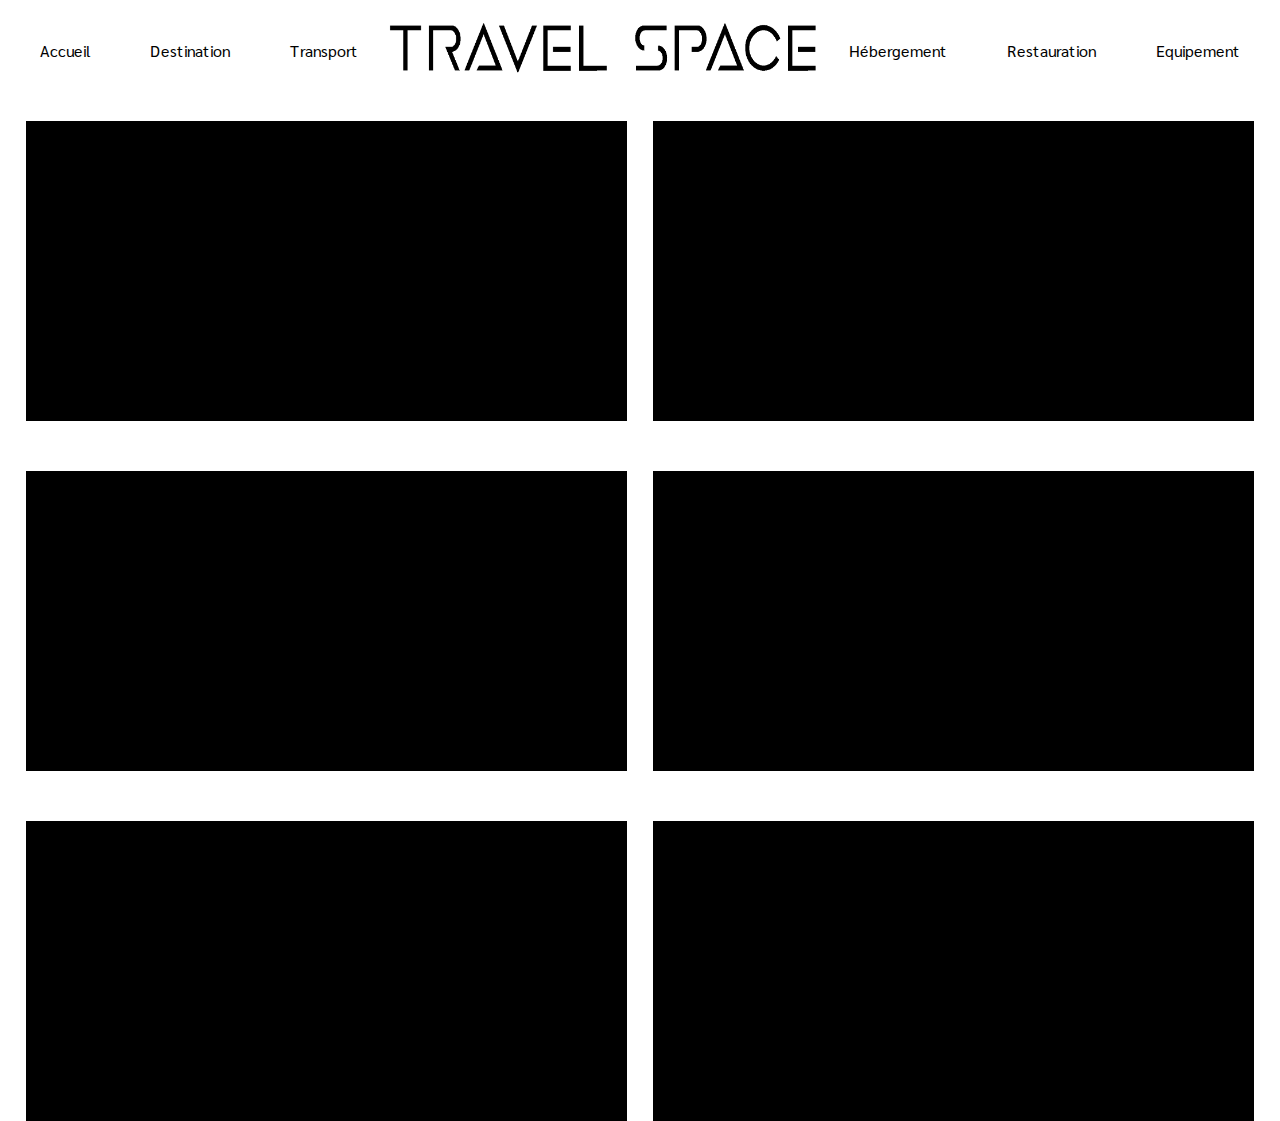
==== commit da137d22: "ajout page transport" ====
--- a/Index.html
+++ b/Index.html
@@ -10,126 +10,41 @@
     <title>Travelspace</title>
 </head>
 
-<body>
-    <header>
-        <a href="Index.html" class="headertext" id="Accueil">Accueil</a>
-        <a href="#" class="headertext" id="Destination">Destination</a>
-        <a href="#" class="headertext" id="Transport">Transport</a>
-        <a href="#"><img src="Images/TravelSpace.png" height="50px" width="auto" /></a>
-        <a href="#" class="headertext" id="Hebergement">Hébergement</a>
-        <a href="#" class="headertext" id="Restauration">Restauration</a>
-        <a href="#" class="headertext" id="Equipement">Equipement</a>
-    </header>
-    <section>
-        <video id="header" src="Video/sky.mp4" autoplay loop></video>
-        <div id="selection">
 
 
 
-            
+<body>
 
+    <header>
+        <a href="/Index.html" class="headertext" id="Accueil">Accueil</a>
+        <a href="/Destination/destination.html" class="headertext" id="Destination">Destination</a>
+        <a href="/Transport/transport.html" class="headertext" id="Transport">Transport</a>
+        <a href="#"><img  src="Images/TravelSpace.png" height="50px" width="auto"/></a>
+        <a href="/Hebergement/hebergement.html" class="headertext" id="Hebergement">Hébergement</a>
+        <a href="/Restauration/restauration.html" class="headertext" id="Restauration">Restauration</a>
+        <a href="/Equipement/equipement.html" class="headertext" id="Equipement">Equipement</a>
+    </header>
 
+    <section>
+        <img id="header" src="Images/test.jpeg" alt="Image astro">
+            <div id="selection">
+                <!-- <img  src="https://images.pexels.com/photos/39644/robonaut-machines-dexterous-humanoid-39644.jpeg?auto=compress&cs=tinysrgb&h=750&w=1260"  class="background2"/>
+                <img  src="https://images.pexels.com/photos/41952/neil-armstrong-armstrong-astronaut-space-suit-41952.jpeg?auto=compress&cs=tinysrgb&h=750&w=1260"  class="background2"/>
+                <img  src="https://thumb2.holidaypirates.com/kA2Ewfh4G_0s_KQGOvPgg0GaUYo=/657x300/filters:watermark(https://thumb2.holidaypirates.com/5sW5Tf3i__SVWoK_9XfFxhHdUyQ=/657x300/https://media.voyagespirates.fr/images/badges/3315b7/5057.png,0,0,0):quality(90)/https://media.mv.urlaubspiraten.de/images/2018/09/5b8a5e2dc59318805834109miwc81n.jpg" class="background2"/> -->
+                <div class="background2"></div>
+                <div class="background2"></div>
+                <div class="background2"></div>
+                <div class="background2"></div>
+                <div class="background2"></div>
+                <div class="background2"></div>
+            </div>
+    </section>
 
-                    <div class="background2 background3 parent" style="position: relative;" >
-                        <div  class="bandeautext child bg-one" style="position: absolute; z-index: 1" >
-                            <img class="background2 backgroundimg backgroundbandeau" src="https://images.pexels.com/photos/2156/sky-earth-space-working.jpg?auto=compress&cs=tinysrgb&h=750&w=1260"
-                                alt="">
-                        </div>
-                        <div style="position: absolute;  width:600px; height:340px; z-index:2; bottom: 0; font-size:200%">
-                            <div class="colorBack">
-                                <p class="bandeautext" style="text-align: center">Promo : 30% offert pour votre premier
-                                    voyage spatial</p>
-                            </div>
-                        </div>
-                    </div>
-
-                    <div class="background2 background3 parent" style="position: relative;" >
-                            <div  class="bandeautext child bg-one" style="position: absolute; z-index: 1" >
-                                <img class="background2 backgroundimg backgroundbandeau" src="https://images3.alphacoders.com/953/thumb-1920-95395.jpg"
-                                    alt="">
-                            </div>
-                            <div style="position: absolute;  width:600px; height:340px; z-index:2; bottom: 0; font-size:200%">
-                                <div class="colorBack">
-                                    <p class="bandeautext" style="text-align: center">Découvrez tous nos voyages exclusifs sur Var'eix (Mars)</p>
-                                </div>
-                            </div>
-                        </div>
-
-                        <div class="background2 background3 parent" style="position: relative;" >
-                                <div  class="bandeautext child bg-one" style="position: absolute; z-index: 1" >
-                                    <img class="background2 backgroundimg backgroundbandeau" src="https://images.pexels.com/photos/2156/sky-earth-space-working.jpg?auto=compress&cs=tinysrgb&h=750&w=1260"
-                                        alt="">
-                                </div>
-                                <div style="position: absolute;  width:600px; height:340px; z-index:2; bottom: 0; font-size:200%">
-                                    <div class="colorBack">
-                                        <p class="bandeautext" style="text-align: center">Promo : 30% offert pour votre premier
-                                            voyage spatial</p>
-                                    </div>
-                                </div>
-                            </div>
-
-                            <div class="background2 background3 parent" style="position: relative;" >
-                                    <div  class="bandeautext child bg-one" style="position: absolute; z-index: 1" >
-                                        <img class="background2 backgroundimg backgroundbandeau" src="https://images.pexels.com/photos/2156/sky-earth-space-working.jpg?auto=compress&cs=tinysrgb&h=750&w=1260"
-                                            alt="">
-                                    </div>
-                                    <div style="position: absolute;  width:600px; height:340px; z-index:2; bottom: 0; font-size:200%">
-                                        <div class="colorBack">
-                                            <p class="bandeautext" style="text-align: center">Promo : 30% offert pour votre premier
-                                                voyage spatial</p>
-                                        </div>
-                                    </div>
-                                </div>
-
-                                <div class="background2 background3 parent" style="position: relative;" >
-                                        <div  class="bandeautext child bg-one" style="position: absolute; z-index: 1" >
-                                            <img class="background2 backgroundimg backgroundbandeau" src="https://images.pexels.com/photos/2156/sky-earth-space-working.jpg?auto=compress&cs=tinysrgb&h=750&w=1260"
-                                                alt="">
-                                        </div>
-                                        <div style="position: absolute;  width:600px; height:340px; z-index:2; bottom: 0; font-size:200%">
-                                            <div class="colorBack">
-                                                <p class="bandeautext" style="text-align: center">Promo : 30% offert pour votre premier
-                                                    voyage spatial</p>
-                                            </div>
-                                        </div>
-                                    </div>
-
-                                    <div class="background2 background3 parent" style="position: relative;" >
-                                            <div  class="bandeautext child bg-one" style="position: absolute; z-index: 1" >
-                                                <img class="background2 backgroundimg backgroundbandeau" src="https://images.pexels.com/photos/2156/sky-earth-space-working.jpg?auto=compress&cs=tinysrgb&h=750&w=1260"
-                                                    alt="">
-                                            </div>
-                                            <div style="position: absolute;  width:600px; height:340px; z-index:2; bottom: 0; font-size:200%">
-                                                <div class="colorBack">
-                                                    <p class="bandeautext" style="text-align: center">Promo : 30% offert pour votre premier
-                                                        voyage spatial</p>
-                                                </div>
-                                            </div>
-                                        </div>
-
-
-                    
-
-
-
-                    <!-- TEST TEST TEST TEST TEST TEST TEST TEST -->
-
-
-
-
-                    <!-- TEST TEST TEST TEST TEST TEST TEST TEST -->
-
-
-
-
-
-
-
-
-
-
-                </div>
-    </section>
+    <footer>
+    
+        
+    </footer>
+    
 </body>
 
 </html>--- a/style.css
+++ b/style.css
@@ -6,18 +6,24 @@
 
 body {
     background-color: white;
+     
+
+
+    
 }
 
 header {
     background-color: white;;   
-    height: 60px;
+    height: 100px;
     width: 100%;
     position: fixed;
     top: 0;
     display: flex;
     justify-content: center;
     align-items: center;
-    z-index: 5;
+    
+    
+    
 }
 
 #header {
@@ -26,26 +32,20 @@
     object-fit: cover;
     object-position: 0 -50px;
     
-    
 }
-/* 
-.headertext {
-    background-color: #e0e0e0;
-    height: auto;
-    width: auto;
-} */
 
 #headertext {
     background-color: #e0e0e0;
     height: 50px;
-   
 }
 
 
 a.headertext {
-color: black;
-text-decoration: none;
-padding: 0 30px 0 30px;
+    color: black;
+    text-decoration: none;
+    padding: 0 30px 0 30px;
+
+
 }
 /* .img2 {
     width: 100%;
@@ -54,10 +54,11 @@
     object-position: 0 -500px;
 } */
 
-/* div {
+div {
     width: 100%;
     height: 300px;
-} */
+    
+}
 
 h1 {
     color: white;
@@ -66,6 +67,7 @@
 a:hover {
     color: #CCAC55;
     text-decoration: none;
+    
 }
 
 .background {
@@ -75,139 +77,90 @@
 }
 
 #selection {
+
     display: flex;
     flex-direction: row;
     justify-content: space-evenly;
     align-items: center;
     margin-top: 50px;
     flex-wrap: wrap;
-    /* position: relative;
-    text-align: center;
-    border-block-end: black 20px;
-    display: grid;
-    grid-template-columns: repeat(3/1fr);
-    grid-template-rows: repeat(3/1fr); */
 }
 
 .background2 {
-    height: 340px;
-    width: 600px;
+    
+    height: 300px;
+    width: 601px;
     background-color: black;
     margin-top: 50px;
+
+}
+/* footer */
+
+
+
+/* css page destination */
+
+.photosdestination {
+    display: flex;
+    flex-direction: row;
+    justify-content: space-around;
+    
+    font-size: 20px;
+    font-weight: bold;
+}
+.photomars {
+    height: 550px; 
+    width: 700px;
+}
+
+.photolune {
+    height: 550px; 
+    width: 700px;
+}
+.text  {
+    text-align: center;
+    font-size: 25px;
+    color: black;
+    margin: 0;
+    padding: 0;
+}
+
+/* css page hebergement */
+
+.logementlune, .logementmars {
+    height: 350px; 
+    width: 600px; 
+    display: flex;
+    flex-direction: row;
+    justify-content: space-around;
+    margin-top: 0px;
     
 }
 
-.activite {
-    position: relative;
+.hebergement {
     display: flex;
+    flex-direction: row;
+    justify-content: space-evenly;
     align-items: center;
-    justify-content: flex-end;
+    margin-top: 50px;
+    flex-wrap: wrap;
+    font-size: 20px;
 }
 
-.conteneur
- {
+/* css page transport */
 
- }
-
- .activiteimage {
-     position: absolute;
-     z-index: 1;
- }
-
- .activitetext {
-     position: absolute;
-     z-index: 2;
- }
-
- .backgroundimg {
-     margin-top: 0;
- }
-
- .background3 :last-child {
-    display: flex; 
-    justify-content: center;
-    align-items: flex-end;
-    color: white;
-    border-block-end: black 20px;
-    
- }
-
-.colorBack {
-    background-color: rgba(0, 0, 0, 0.5);
-    width: 100%;
-    /* opacity: 0.5; */
+.transport {
+    display: flex;
+    flex-direction: row;
+    justify-content: space-evenly;
+    align-items: center;
+    margin-top: 50px;
+    flex-wrap: wrap;
+    font-size: 20px;
+    font-weight: bold
 }
 
-.bandeautext {
-    font-size: 30px;
-}
-
-
-/* TEST TEST TEST TEST TEST TEST TEST */
-
-html, body {margin:0px; padding: 0px;}
-
-nav {
-    background-color: #34495e;
-    height: 80px;
-        position: fixed;
-        width: 100vw;
-        top: 0;
-        z-index: 999;
-}
-
-#logo {height: 80px; margin-left: 20px;}
-
-.wrapper {
-    padding: 50px 50px;
-    max-width: 1200px;
-    text-align: center;
-    margin-left: auto;
-    margin-right: auto;
-        margin-top: 80px;
-}
-
-.right {float: right !important;}
-/* Image zoom on hover + Overlay colour */
-.parent {
-   
-    overflow: hidden;
-    cursor: pointer;
-}
-
-.child {
-    height: 100%;
-    width: 100%;
-    background-size: cover;
-    background-repeat: no-repeat;
-    -webkit-transition: all .5s;
-    -moz-transition: all .5s;
-    -o-transition: all .5s;
-    transition: all .5s;
-}
-
-p {
-    color: white;
-}
-/* */
-.bg-one {
-    width:600px; height:340px;
-}
-
-.parent {
-    width:600px; height:340px
-}
-
-.parent:hover .child, .parent:focus .child {
-    -ms-transform: scale(1.2);
-    -moz-transform: scale(1.2);
-    -webkit-transform: scale(1.2);
-    -o-transform: scale(1.2);
-    transform: scale(1.2);
-}
-
-
-
-
-
-
+.transportmars, .transportlune {
+    border: 15px solid black;
+    margin-top: 150px;
+}  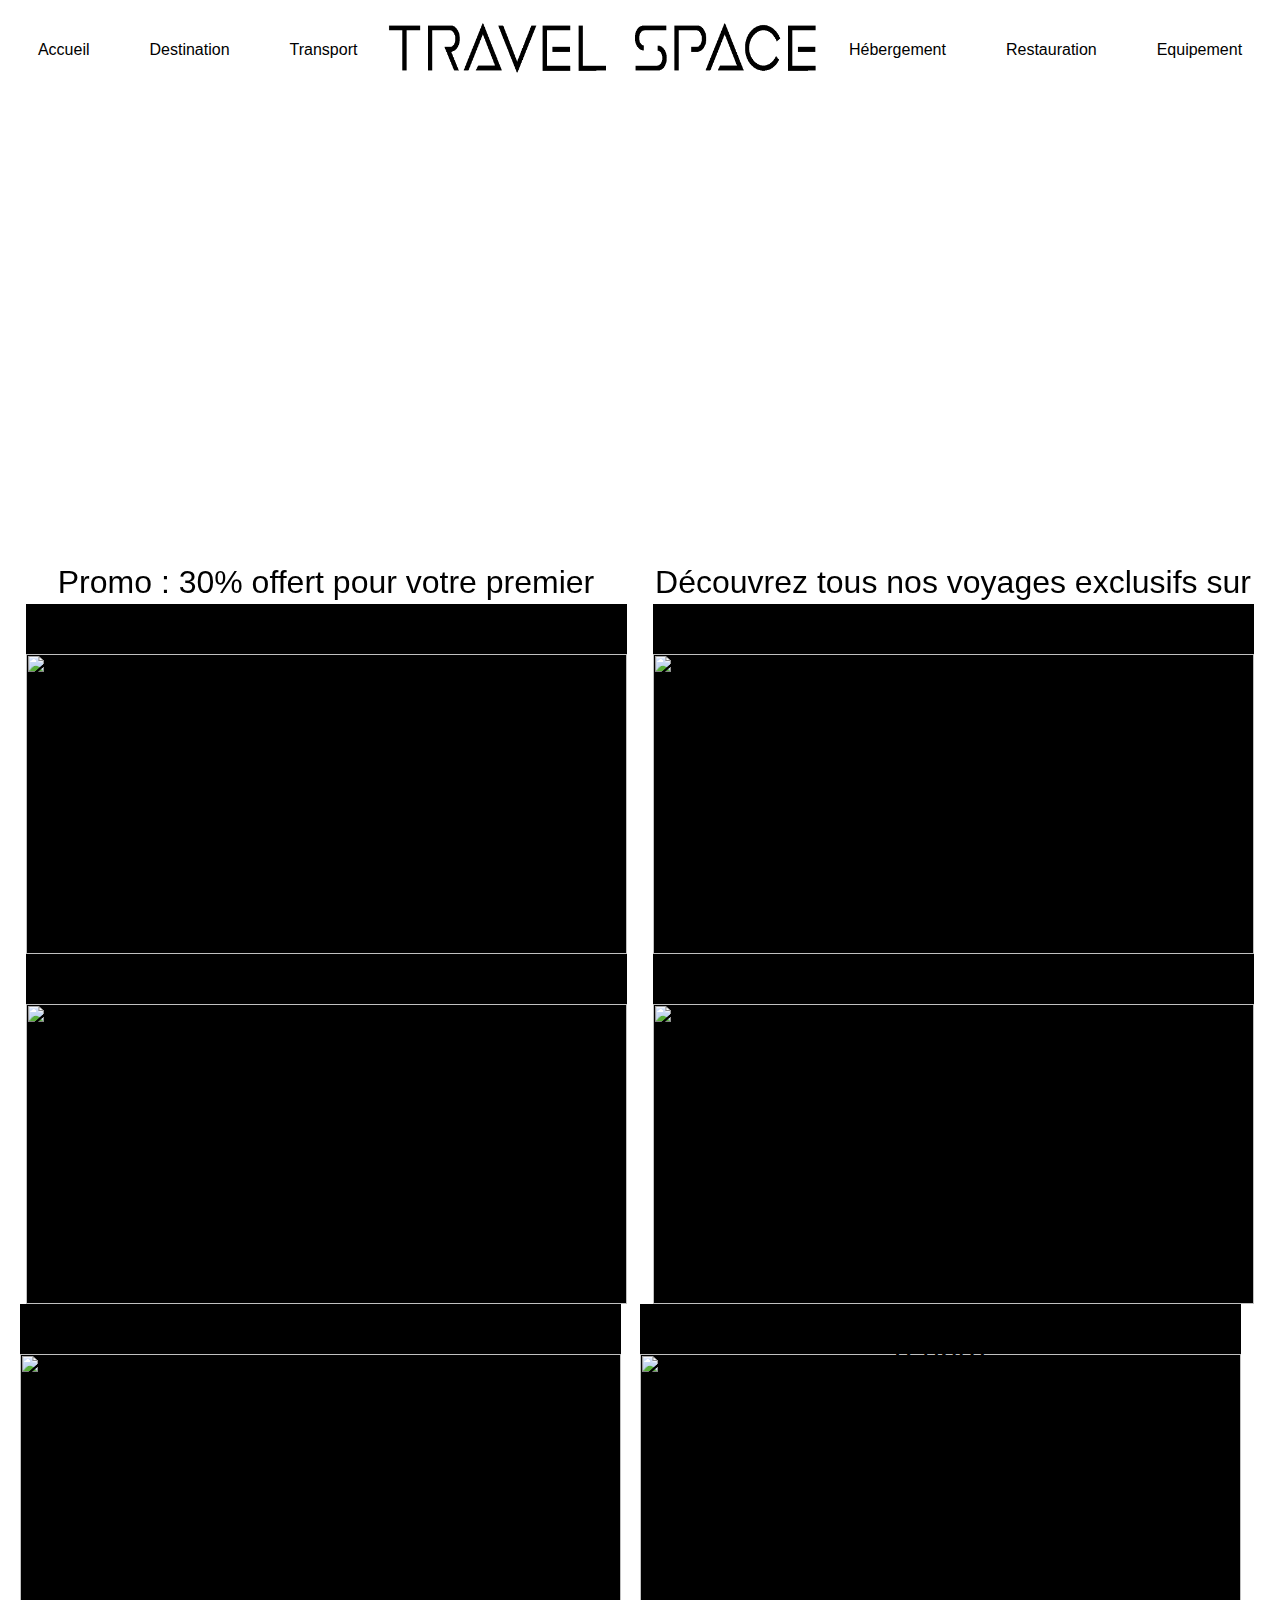
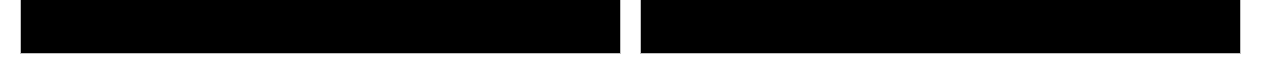
==== commit 8dbc0845: "Merge branch 'Conflit'" ====
--- a/Index.html
+++ b/Index.html
@@ -6,45 +6,129 @@
     <meta name="viewport" content="width=device-width, initial-scale=1.0">
     <meta http-equiv="X-UA-Compatible" content="ie=edge">
     <link rel="stylesheet" href="style.css">
-    <link href="https://fonts.googleapis.com/css?family=Sarabun" rel="stylesheet">
+    <link href="https://fonts.googleapis.com/css?family=Amatic+SC" rel="stylesheet">
     <title>Travelspace</title>
 </head>
+
+<body>
+    <header>
+        <a href="/Index.html" class="headertext" id="Accueil">Accueil</a>
+        <a href="/Destination/destination.html" class="headertext" id="Destination">Destination</a>
+        <a href="/Transport/transport.html" class="headertext" id="Transport">Transport</a>
+        <a href="#"><img src="Images/TravelSpace.png" height="50px" width="auto" /></a>
+        <a href="/Hebergement/hebergement.html" class="headertext" id="Hebergement">Hébergement</a>
+        <a href="/Restauration/restauration.html" class="headertext" id="Restauration">Restauration</a>
+        <a href="/Equipement/equipement.html" class="headertext" id="Equipement">Equipement</a>
+    </header>
+    <section>
+        <video id="header" src="Video/sky.mp4" autoplay loop></video>
+        <div id="selection">
 
 
 
 
-<body>
 
-    <header>
-        <a href="/Index.html" class="headertext" id="Accueil">Accueil</a>
-        <a href="/Destination/destination.html" class="headertext" id="Destination">Destination</a>
-        <a href="/Transport/transport.html" class="headertext" id="Transport">Transport</a>
-        <a href="#"><img  src="Images/TravelSpace.png" height="50px" width="auto"/></a>
-        <a href="/Hebergement/hebergement.html" class="headertext" id="Hebergement">Hébergement</a>
-        <a href="/Restauration/restauration.html" class="headertext" id="Restauration">Restauration</a>
-        <a href="/Equipement/equipement.html" class="headertext" id="Equipement">Equipement</a>
-    </header>
 
-    <section>
-        <img id="header" src="Images/test.jpeg" alt="Image astro">
-            <div id="selection">
-                <!-- <img  src="https://images.pexels.com/photos/39644/robonaut-machines-dexterous-humanoid-39644.jpeg?auto=compress&cs=tinysrgb&h=750&w=1260"  class="background2"/>
-                <img  src="https://images.pexels.com/photos/41952/neil-armstrong-armstrong-astronaut-space-suit-41952.jpeg?auto=compress&cs=tinysrgb&h=750&w=1260"  class="background2"/>
-                <img  src="https://thumb2.holidaypirates.com/kA2Ewfh4G_0s_KQGOvPgg0GaUYo=/657x300/filters:watermark(https://thumb2.holidaypirates.com/5sW5Tf3i__SVWoK_9XfFxhHdUyQ=/657x300/https://media.voyagespirates.fr/images/badges/3315b7/5057.png,0,0,0):quality(90)/https://media.mv.urlaubspiraten.de/images/2018/09/5b8a5e2dc59318805834109miwc81n.jpg" class="background2"/> -->
-                <div class="background2"></div>
-                <div class="background2"></div>
-                <div class="background2"></div>
-                <div class="background2"></div>
-                <div class="background2"></div>
-                <div class="background2"></div>
+
+            <div class="background2 background3 parent" style="position: relative;">
+                <div class="bandeautext child bg-one" style="position: absolute; z-index: 1">
+                    <img class="background2 backgroundimg backgroundbandeau" src="https://images.pexels.com/photos/2156/sky-earth-space-working.jpg?auto=compress&cs=tinysrgb&h=750&w=1260"
+                        alt="">
+                </div>
+                <div style="position: absolute;  width:600px; height:340px; z-index:2; bottom: 0; font-size:200%">
+                    <div class="colorBack">
+                        <p class="bandeautext" style="text-align: center">Promo : 30% offert pour votre premier
+                            voyage spatial</p>
+                    </div>
+                </div>
             </div>
+
+            <div class="background2 background3 parent" style="position: relative;">
+                <div class="bandeautext child bg-one" style="position: absolute; z-index: 1">
+                    <img class="background2 backgroundimg backgroundbandeau" src="https://images3.alphacoders.com/953/thumb-1920-95395.jpg"
+                        alt="">
+                </div>
+                <div style="position: absolute;  width:600px; height:340px; z-index:2; bottom: 0; font-size:200%">
+                    <div class="colorBack">
+                        <p class="bandeautext" style="text-align: center">Découvrez tous nos voyages exclusifs sur
+                            Var'eix (Mars)</p>
+                    </div>
+                </div>
+            </div>
+
+            <div class="background2 background3 parent" style="position: relative;">
+                <div class="bandeautext child bg-one" style="position: absolute; z-index: 1">
+                    <img class="background2 backgroundimg backgroundbandeau" src="https://www.ulyces.co/wp-content/uploads/2018/12/Zhangjiajie-National-Forest-Park-China.jpg"
+                        alt="">
+                </div>
+                <div style="position: absolute;  width:600px; height:340px; z-index:2; bottom: 0; font-size:200%">
+                    <div class="colorBack">
+                        <p class="bandeautext" style="text-align: center">Nos voyages sur kremhil pour découvrir ses
+                            paysages époustouflants (Lune)</p>
+                    </div>
+                </div>
+            </div>
+
+            <div class="background2 background3 parent" style="position: relative;">
+                <div class="bandeautext child bg-one" style="position: absolute; z-index: 1">
+                    <img class="background2 backgroundimg backgroundbandeau" src="http://www.tranchesdunet.com/wp-content/uploads/2012/05/Cloud_City_by_aksu.jpg"
+                        alt="">
+                </div>
+                <div style="position: absolute;  width:600px; height:340px; z-index:2; bottom: 0; font-size:200%">
+                    <div class="colorBack">
+                        <p class="bandeautext" style="text-align: center">Partez explorer la célébre et mysterieuse
+                            cité flottante d'Hazaël (Mars)</p>
+                    </div>
+                </div>
+            </div>
+
+                                <div class="background2 background3 parent" style="position: relative;" >
+                                        <div  class="bandeautext child bg-one" style="position: absolute; z-index: 1" >
+                                            <img class="background2 backgroundimg backgroundbandeau" src="http://citywallpaperhd.com/download/178-ciudad-futurista.jpg"
+                                                alt="">
+                                        </div>
+                                        <div style="position: absolute;  width:600px; height:340px; z-index:2; bottom: 0; font-size:200%">
+                                            <div class="colorBack">
+                                                <p class="bandeautext" style="text-align: center">Découvrez toutes les activités familliales de shimhar (Mars)</p>
+                                            </div>
+                                        </div>
+                                    </div>
+
+                                    <div class="background2 background3 parent" style="position: relative;" >
+                                            <div  class="bandeautext child bg-one" style="position: absolute; z-index: 1" >
+                                                <img class="background2 backgroundimg backgroundbandeau" src="http://welikeit.fr/wp-content/uploads/2015/03/Pandora-parc-The-Land-of-Avatar.jpg"
+                                                    alt="">
+                                            </div>
+                                            <div style="position: absolute;  width:600px; height:340px; z-index:2; bottom: 0; font-size:200%">
+                                                <div class="colorBack">
+                                                    <p class="bandeautext" style="text-align: center">Baladez vous dans les forêts de Vezuk pour observer sa dense végétations (Lune) </p>
+                                                </div>
+                                            </div>
+                                        </div>
+
+
+            <footer></footer>
+
+
+
+            <!-- TEST TEST TEST TEST TEST TEST TEST TEST -->
+
+
+
+
+            <!-- TEST TEST TEST TEST TEST TEST TEST TEST -->
+
+
+
+
+
+
+
+
+
+
+        </div>
     </section>
-
-    <footer>
-    
-        
-    </footer>
-    
 </body>
 
 </html>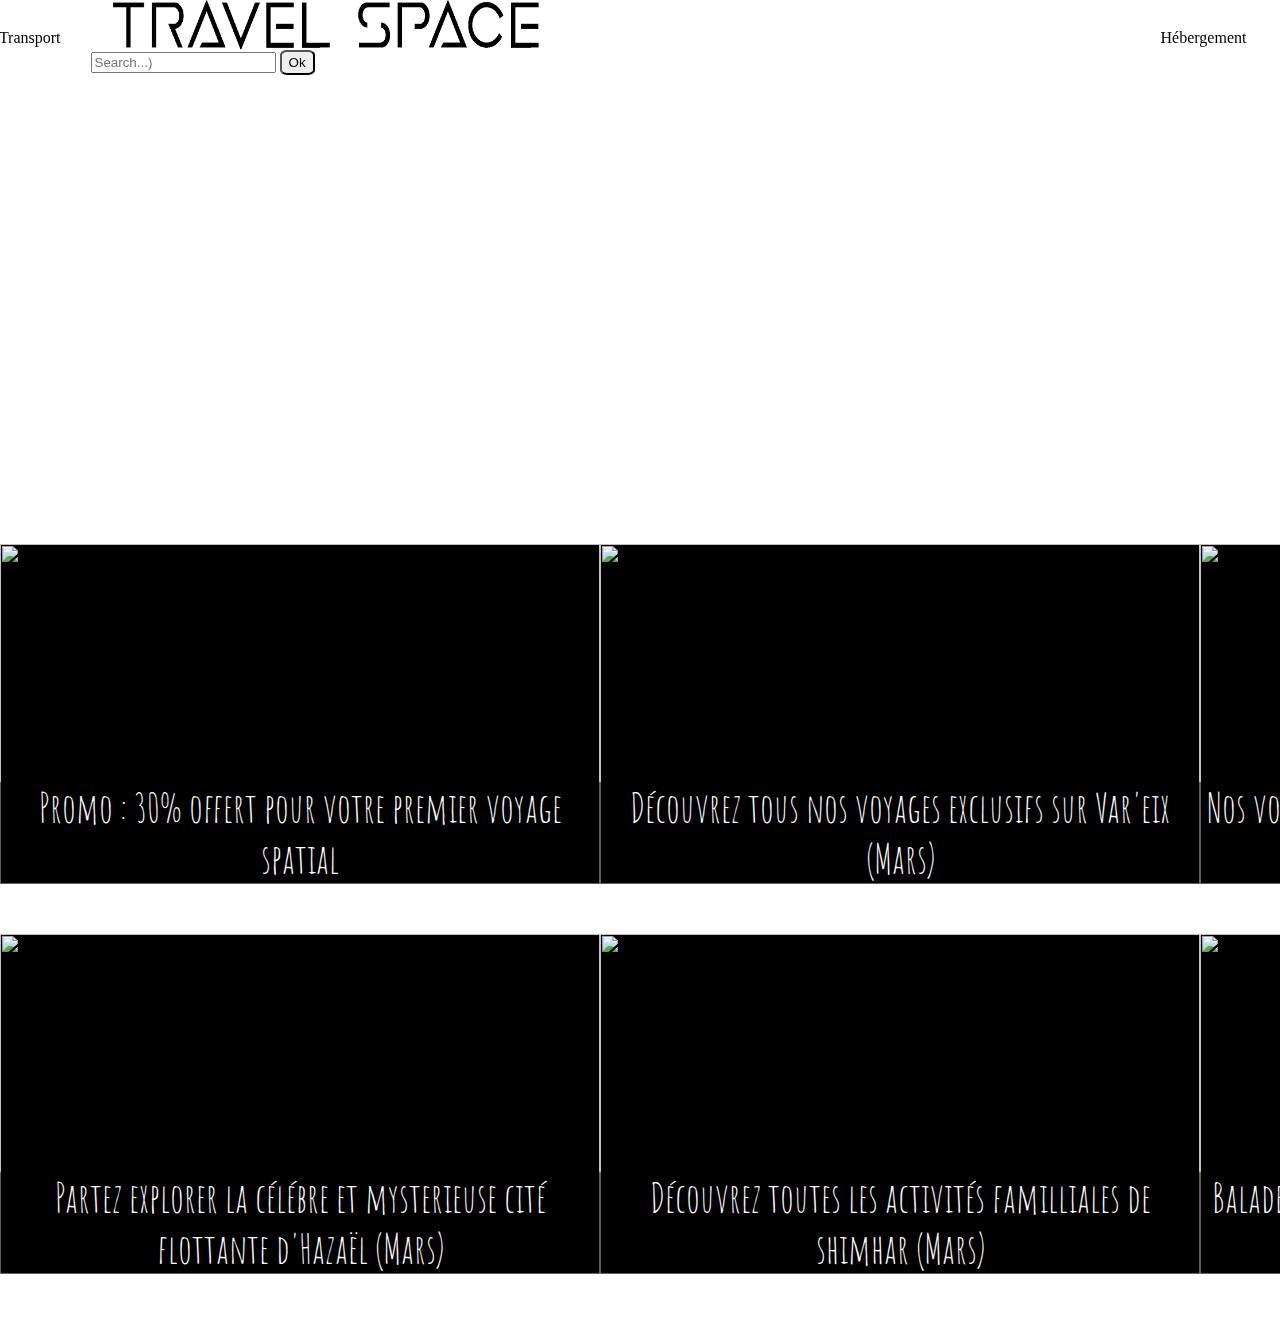
==== commit 16efe498: "search" ====
--- a/Index.html
+++ b/Index.html
@@ -15,10 +15,26 @@
         <a href="/Index.html" class="headertext" id="Accueil">Accueil</a>
         <a href="/Destination/destination.html" class="headertext" id="Destination">Destination</a>
         <a href="/Transport/transport.html" class="headertext" id="Transport">Transport</a>
-        <a href="#"><img src="Images/TravelSpace.png" height="50px" width="auto" /></a>
+        
+        <div class="logo-search">
+            <a href="#"><img class="logo" src="Images/TravelSpace.png" /></a>
+            <div id="searchbar">
+
+
+                <form action="" class="formulaire">
+                    <input class="champ" type="text" placeholder="Search...)" />
+                    <input class="bouton" type="button" value="Ok" />
+
+                </form>
+            </div>
+
+        </div>
+
         <a href="/Hebergement/hebergement.html" class="headertext" id="Hebergement">Hébergement</a>
         <a href="/Restauration/restauration.html" class="headertext" id="Restauration">Restauration</a>
         <a href="/Equipement/equipement.html" class="headertext" id="Equipement">Equipement</a>
+
+
     </header>
     <section>
         <video id="header" src="Video/sky.mp4" autoplay loop></video>
@@ -82,29 +98,31 @@
                 </div>
             </div>
 
-                                <div class="background2 background3 parent" style="position: relative;" >
-                                        <div  class="bandeautext child bg-one" style="position: absolute; z-index: 1" >
-                                            <img class="background2 backgroundimg backgroundbandeau" src="http://citywallpaperhd.com/download/178-ciudad-futurista.jpg"
-                                                alt="">
-                                        </div>
-                                        <div style="position: absolute;  width:600px; height:340px; z-index:2; bottom: 0; font-size:200%">
-                                            <div class="colorBack">
-                                                <p class="bandeautext" style="text-align: center">Découvrez toutes les activités familliales de shimhar (Mars)</p>
-                                            </div>
-                                        </div>
-                                    </div>
+            <div class="background2 background3 parent" style="position: relative;">
+                <div class="bandeautext child bg-one" style="position: absolute; z-index: 1">
+                    <img class="background2 backgroundimg backgroundbandeau" src="http://citywallpaperhd.com/download/178-ciudad-futurista.jpg"
+                        alt="">
+                </div>
+                <div style="position: absolute;  width:600px; height:340px; z-index:2; bottom: 0; font-size:200%">
+                    <div class="colorBack">
+                        <p class="bandeautext" style="text-align: center">Découvrez toutes les activités familliales de
+                            shimhar (Mars)</p>
+                    </div>
+                </div>
+            </div>
 
-                                    <div class="background2 background3 parent" style="position: relative;" >
-                                            <div  class="bandeautext child bg-one" style="position: absolute; z-index: 1" >
-                                                <img class="background2 backgroundimg backgroundbandeau" src="http://welikeit.fr/wp-content/uploads/2015/03/Pandora-parc-The-Land-of-Avatar.jpg"
-                                                    alt="">
-                                            </div>
-                                            <div style="position: absolute;  width:600px; height:340px; z-index:2; bottom: 0; font-size:200%">
-                                                <div class="colorBack">
-                                                    <p class="bandeautext" style="text-align: center">Baladez vous dans les forêts de Vezuk pour observer sa dense végétations (Lune) </p>
-                                                </div>
-                                            </div>
-                                        </div>
+            <div class="background2 background3 parent" style="position: relative;">
+                <div class="bandeautext child bg-one" style="position: absolute; z-index: 1">
+                    <img class="background2 backgroundimg backgroundbandeau" src="http://welikeit.fr/wp-content/uploads/2015/03/Pandora-parc-The-Land-of-Avatar.jpg"
+                        alt="">
+                </div>
+                <div style="position: absolute;  width:600px; height:340px; z-index:2; bottom: 0; font-size:200%">
+                    <div class="colorBack">
+                        <p class="bandeautext" style="text-align: center">Baladez vous dans les forêts de Vezuk pour
+                            observer sa dense végétations (Lune) </p>
+                    </div>
+                </div>
+            </div>
 
 
             <footer></footer>
--- a/style.css
+++ b/style.css
@@ -1,29 +1,38 @@
-* {
+
+@font-face {
+    font-family: "earthorbiter";
+    src: url(earthorbiter.ttf);
+    }
+
+
+
+body {
+background-color: white;
+
+}
+
+body{
+font-family: 'Amatic SC', cursive;
+margin: 0;
+padding: 0;
+
+
+}
+
+header {
+    background-color: white;  
+    /* height: 60px; */
+    width: 100%;
+    position: fixed;
+    top: 0;
+    display: flex;
+    justify-content: center;
+    align-items: center;
+    z-index: 5;
+    font-family: "earthorbiter";
     margin: 0;
     padding: 0;
-    font-family: 'Sarabun', sans-serif;
-}
-
-body {
-    background-color: white;
-     
-
-
-    
-}
-
-header {
-    background-color: white;;   
-    height: 100px;
-    width: 100%;
-    position: fixed;
-    top: 0;
-    display: flex;
-    justify-content: center;
-    align-items: center;
-    
-    
-    
+    font-size: 16px;
 }
 
 #header {
@@ -32,20 +41,26 @@
     object-fit: cover;
     object-position: 0 -50px;
     
-}
+    
+}
+/* 
+.headertext {
+    background-color: #e0e0e0;
+    height: auto;
+    width: auto;
+} */
 
 #headertext {
     background-color: #e0e0e0;
     height: 50px;
+   
 }
 
 
 a.headertext {
-    color: black;
-    text-decoration: none;
-    padding: 0 30px 0 30px;
-
-
+color: black;
+text-decoration: none;
+padding: 0 30px 0 30px;
 }
 /* .img2 {
     width: 100%;
@@ -54,20 +69,17 @@
     object-position: 0 -500px;
 } */
 
-div {
+/* div {
     width: 100%;
     height: 300px;
-    
-}
+} */
 
 h1 {
     color: white;
 }
 
 a:hover {
-    color: #CCAC55;
-    text-decoration: none;
-    
+    color: #4D126A;
 }
 
 .background {
@@ -77,90 +89,318 @@
 }
 
 #selection {
-
-    display: flex;
-    flex-direction: row;
-    justify-content: space-evenly;
-    align-items: center;
-    margin-top: 50px;
-    flex-wrap: wrap;
+ 
+    margin-top: -10px;
+    display: grid;
+    grid-template-columns: repeat(3, 1fr)
+    
 }
 
 .background2 {
-    
-    height: 300px;
-    width: 601px;
+    height: 340px;
+    width: 600px;
     background-color: black;
     margin-top: 50px;
-
-}
-/* footer */
-
-
-
-/* css page destination */
-
-.photosdestination {
-    display: flex;
-    flex-direction: row;
-    justify-content: space-around;
-    
-    font-size: 20px;
-    font-weight: bold;
+    justify-self: center;
+    
+}
+
+.activite {
+    position: relative;
+    display: flex;
+    align-items: center;
+    justify-content: flex-end;
+}
+
+.conteneur
+ {
+
+ }
+
+ .activiteimage {
+     position: absolute;
+     z-index: 1;
+ }
+
+ .activitetext {
+     position: absolute;
+     z-index: 2;
+ }
+
+ .backgroundimg {
+     margin-top: 0;
+ }
+
+ .background3 :last-child {
+    display: flex; 
+    justify-content: center;
+    align-items: flex-end;
+    color: white;
+    border-block-end: black 20px;
+    
+ }
+
+.colorBack {
+    background-color: rgba(0, 0, 0, 0.5);
+    width: 100%;
+    /* opacity: 0.5; */
+}
+
+
+.bandeautext {
+    font-size: 40px;
+    padding: 0;
+    margin: 0;
+    
 }
 .photomars {
     height: 550px; 
     width: 700px;
-}
-
+    border: 3px solid black;
+}
+
+
+/* TEST TEST TEST TEST TEST TEST TEST */
+
+html, body {margin:0px; padding: 0px;}
+
+nav {
+    background-color: #34495e;
+    height: 80px;
+        position: fixed;
+        width: 100vw;
+        top: 0;
+        z-index: 999;
+}
+
+.logo {
+    height: 50px; margin-left: 20px;
+    display: flex;
+    justify-content: center;
+    align-items: center;
+}
+
+.wrapper {
+    padding: 50px 50px;
+    max-width: 1200px;
+    text-align: center;
+    margin-left: auto;
+    margin-right: auto;
+        margin-top: 80px;
+        height: 50px;
+}
+
+
+.right {float: right !important;}
+/* Image zoom on hover + Overlay colour */
+.parent {
+   
+    overflow: hidden;
+    cursor: pointer;
+}
+
+.child {
+    height: 100%;
+    width: 100%;
+    background-size: cover;
+    background-repeat: no-repeat;
+    -webkit-transition: all .5s;
+    -moz-transition: all .5s;
+    -o-transition: all .5s;
+    transition: all .5s;
+}
+
+p {
+    color: white;
+    
+}
+/* */
+.bg-one {
+    width:600px; height:340px;
+}
+
+.parent {
+    width:600px; height:340px
+}
+
+.parent:hover .child, .parent:focus .child {
+    -ms-transform: scale(1.2);
+    -moz-transform: scale(1.2);
+    -webkit-transform: scale(1.2);
+    -o-transform: scale(1.2);
+    transform: scale(1.2);
+}
+
+footer {
+    margin-bottom: 50px;
+}
+
+/* css page hebergement */
+
+.exemplehebergement {
+    text-align: center;
+    margin-top: 200px;
+    
+}
+
+.logementlune, .logementmars {
+    height: 350px; 
+    width: 600px; 
+    display: flex;
+    flex-direction: row;
+    justify-content: space-around;
+    margin-top: 50px;
+    border: 3px solid black;
+    
+}
+
+.hebergement {
+    display: flex;
+    flex-direction: row;
+    justify-content: space-evenly;
+    align-items: center;
+    margin-top: 50px;
+    flex-wrap: wrap;
+    font-size: 20px;
+    
+}
+
+/* css page transport */
+
+/* .exempletransport {
+    text-align: center;
+    margin-top: 200px; */
+
+.transport {
+    display: flex;
+    flex-direction: row;
+    justify-content: space-evenly;
+    align-items: center;
+    margin-top: 50px;
+    flex-wrap: wrap;
+    font-size: 20px;
+    font-weight: bold
+}
+
+.transportmars, .transportlune {
+    border: 3px solid black;
+    margin-top: 150px;
+}  
+
+/* css page restauration */
+
+.exemplerestauration {
+    text-align: center;
+    margin-top: 200px;
+    
+}
+
+.restaurationmars, .restaurationlune {
+    height: 350px; 
+    width: 600px; 
+    display: flex;
+    flex-direction: row;
+    justify-content: space-around;
+    margin-top: 50px;
+    border: 3px solid black;
+    
+}
+
+.restauration {
+    display: flex;
+    flex-direction: row;
+    justify-content: space-evenly;
+    align-items: center;
+    margin-top: 50px;
+    flex-wrap: wrap;
+    font-size: 20px;
+}
+
+/* css page equipement */
+
+.photoequipement {
+    display: flex;
+    flex-direction: row;
+    justify-content: space-around;    
+    font-size: 20px;
+    font-weight: bold;
+
+}
+.combinaisonadulte {
+    height: 350px; 
+    width: 600px;
+    border: 3px solid black;
+}
+
+.combinaisonenfant {
+    height: 350px; 
+    width: 600px;
+    border: 3px solid black;
+}
+.text  {
+    text-align: center;
+    font-size: 25px;
+    color: black;
+    margin-top: 150px;
+    
+}
+.titre {
+    text-align: center;
+    margin-top: 100px;
+}
+.messageaccueil {
+    text-align: center;
+    margin-top: 40px;
+    padding-bottom: 0;
+}
+
+/* css page destination */
+
+.photosdestination {
+    display: flex;
+    flex-direction: row;
+    justify-content: space-around;    
+    font-size: 20px;
+    font-weight: bold;
+}  
 .photolune {
     height: 550px; 
     width: 700px;
+    border: 3px solid black;
 }
 .text  {
     text-align: center;
     font-size: 25px;
     color: black;
-    margin: 0;
-    padding: 0;
-}
-
-/* css page hebergement */
-
-.logementlune, .logementmars {
-    height: 350px; 
-    width: 600px; 
-    display: flex;
-    flex-direction: row;
-    justify-content: space-around;
-    margin-top: 0px;
-    
-}
-
-.hebergement {
-    display: flex;
-    flex-direction: row;
-    justify-content: space-evenly;
-    align-items: center;
-    margin-top: 50px;
-    flex-wrap: wrap;
-    font-size: 20px;
-}
-
-/* css page transport */
-
-.transport {
-    display: flex;
-    flex-direction: row;
-    justify-content: space-evenly;
-    align-items: center;
-    margin-top: 50px;
-    flex-wrap: wrap;
-    font-size: 20px;
-    font-weight: bold
-}
-
-.transportmars, .transportlune {
-    border: 15px solid black;
     margin-top: 150px;
-}  +    
+}
+.titre {
+    text-align: center;
+    margin-top: 100px;
+}
+.messageaccueil {
+    text-align: center;
+    margin-top: 40px;
+    padding-bottom: 0;
+
+}
+
+#searchbar{
+    
+position:relative; width:1040px; height:auto;
+}
+
+
+.formulaire{display:inline-block;}
+
+
+.formulaire .bouton       
+{ background-image: url(images/searchbar_button.png);background-repeat: no-repeat;width: 35px;height: 25px;padding: 0; 
+border-radius: 20%;
+}
+
+.logo-search {
+    display: block;
+
+}